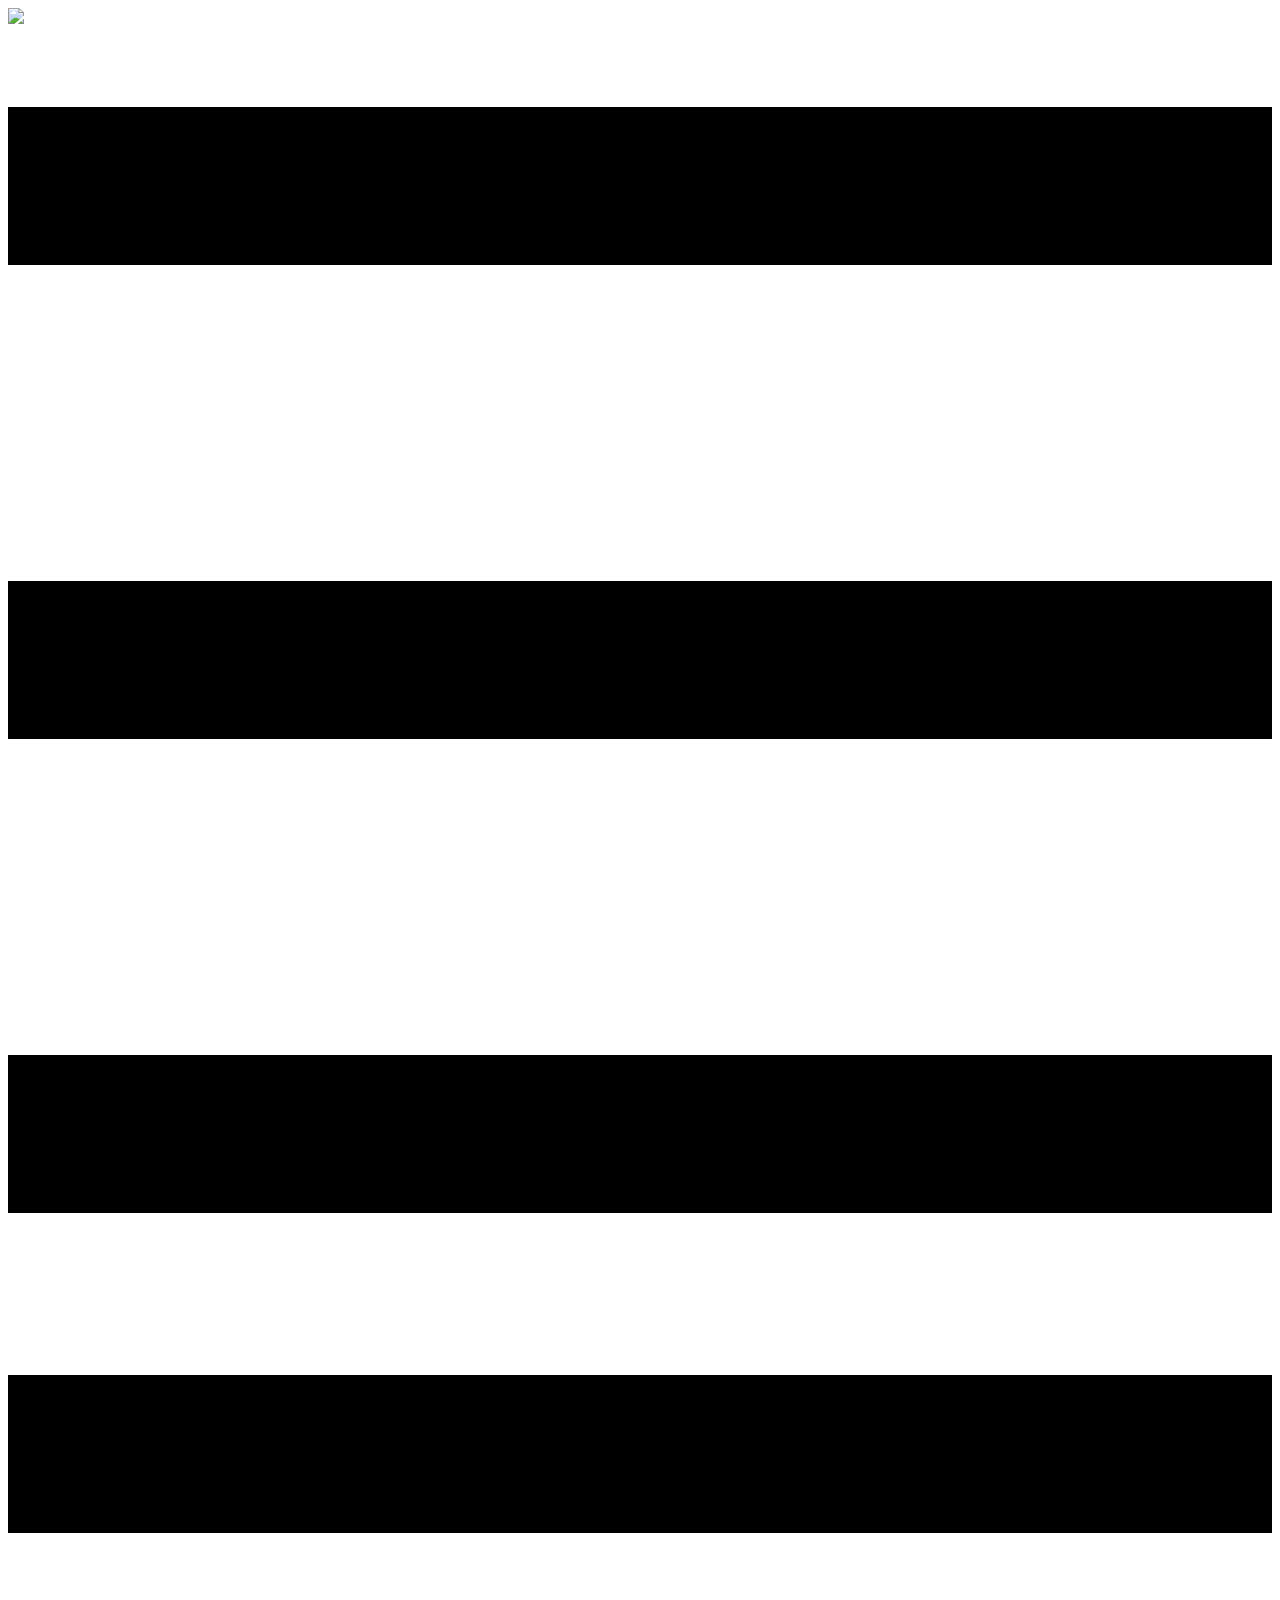
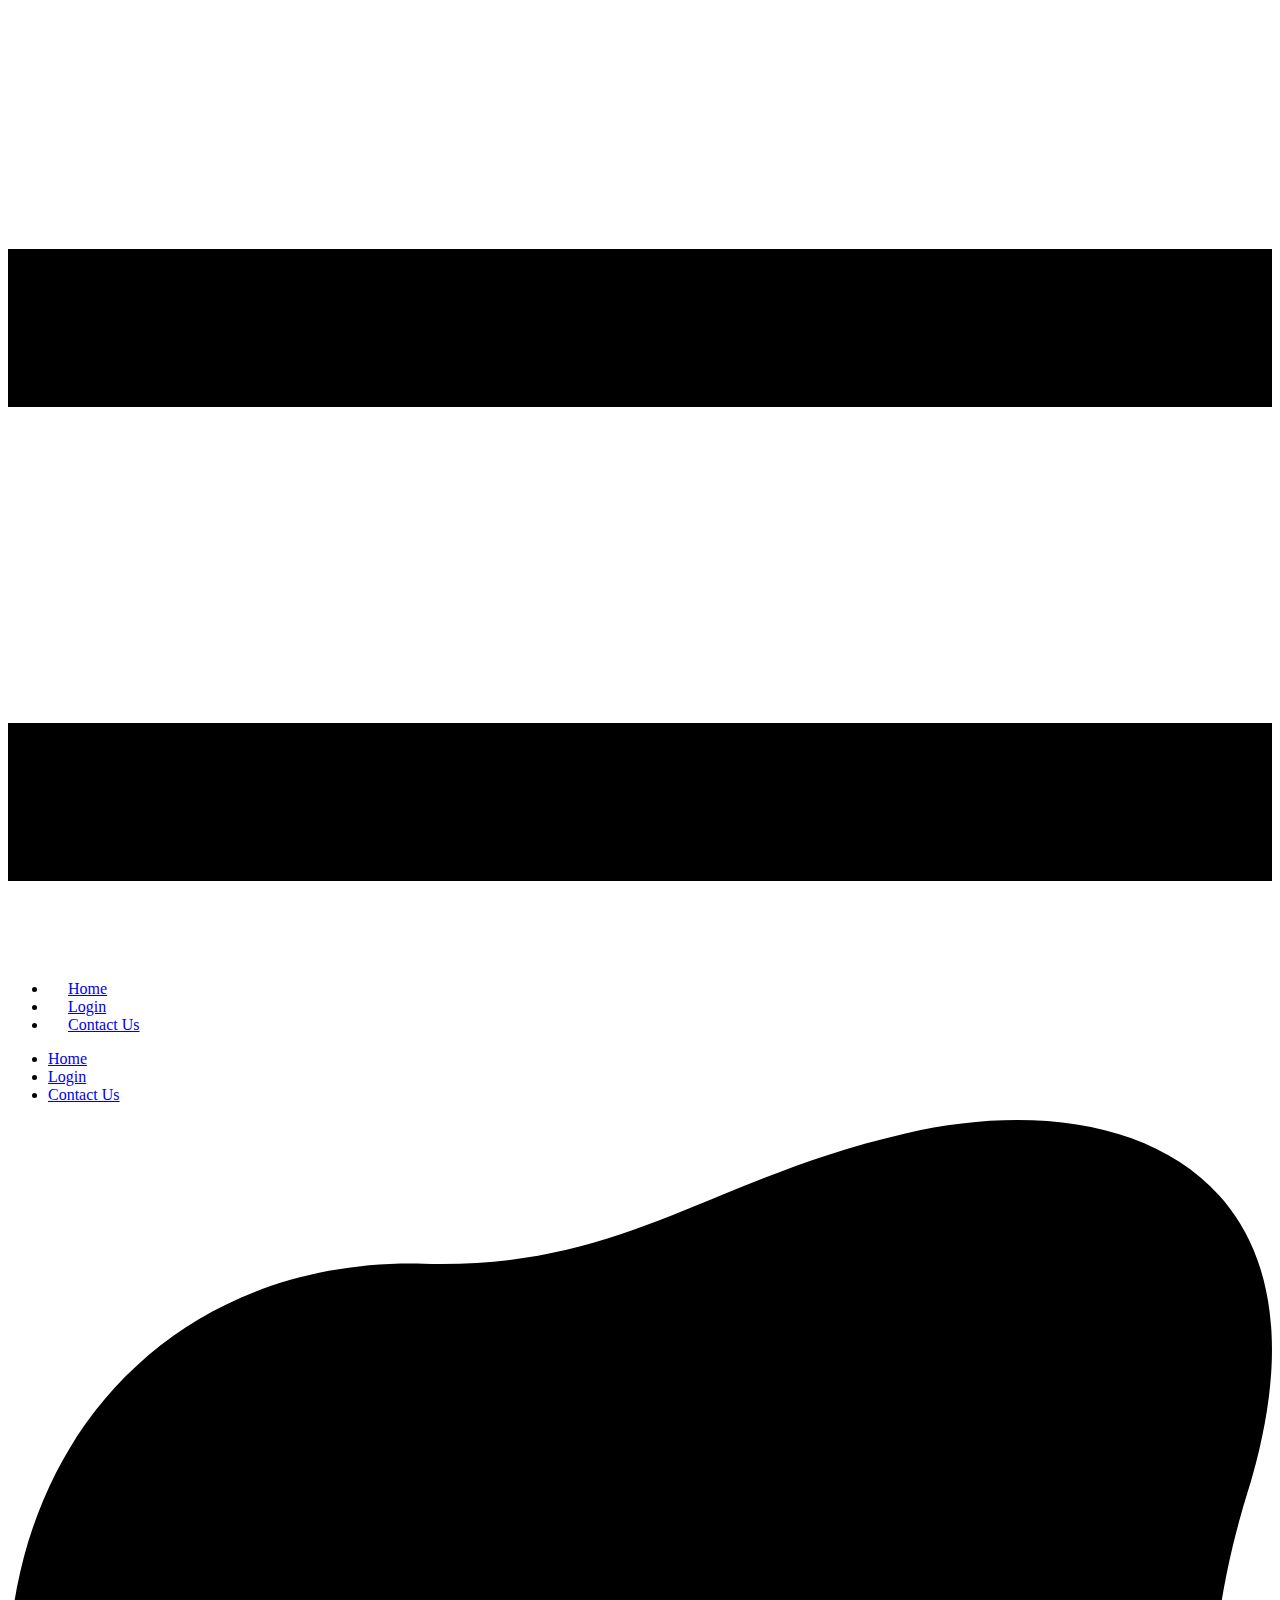
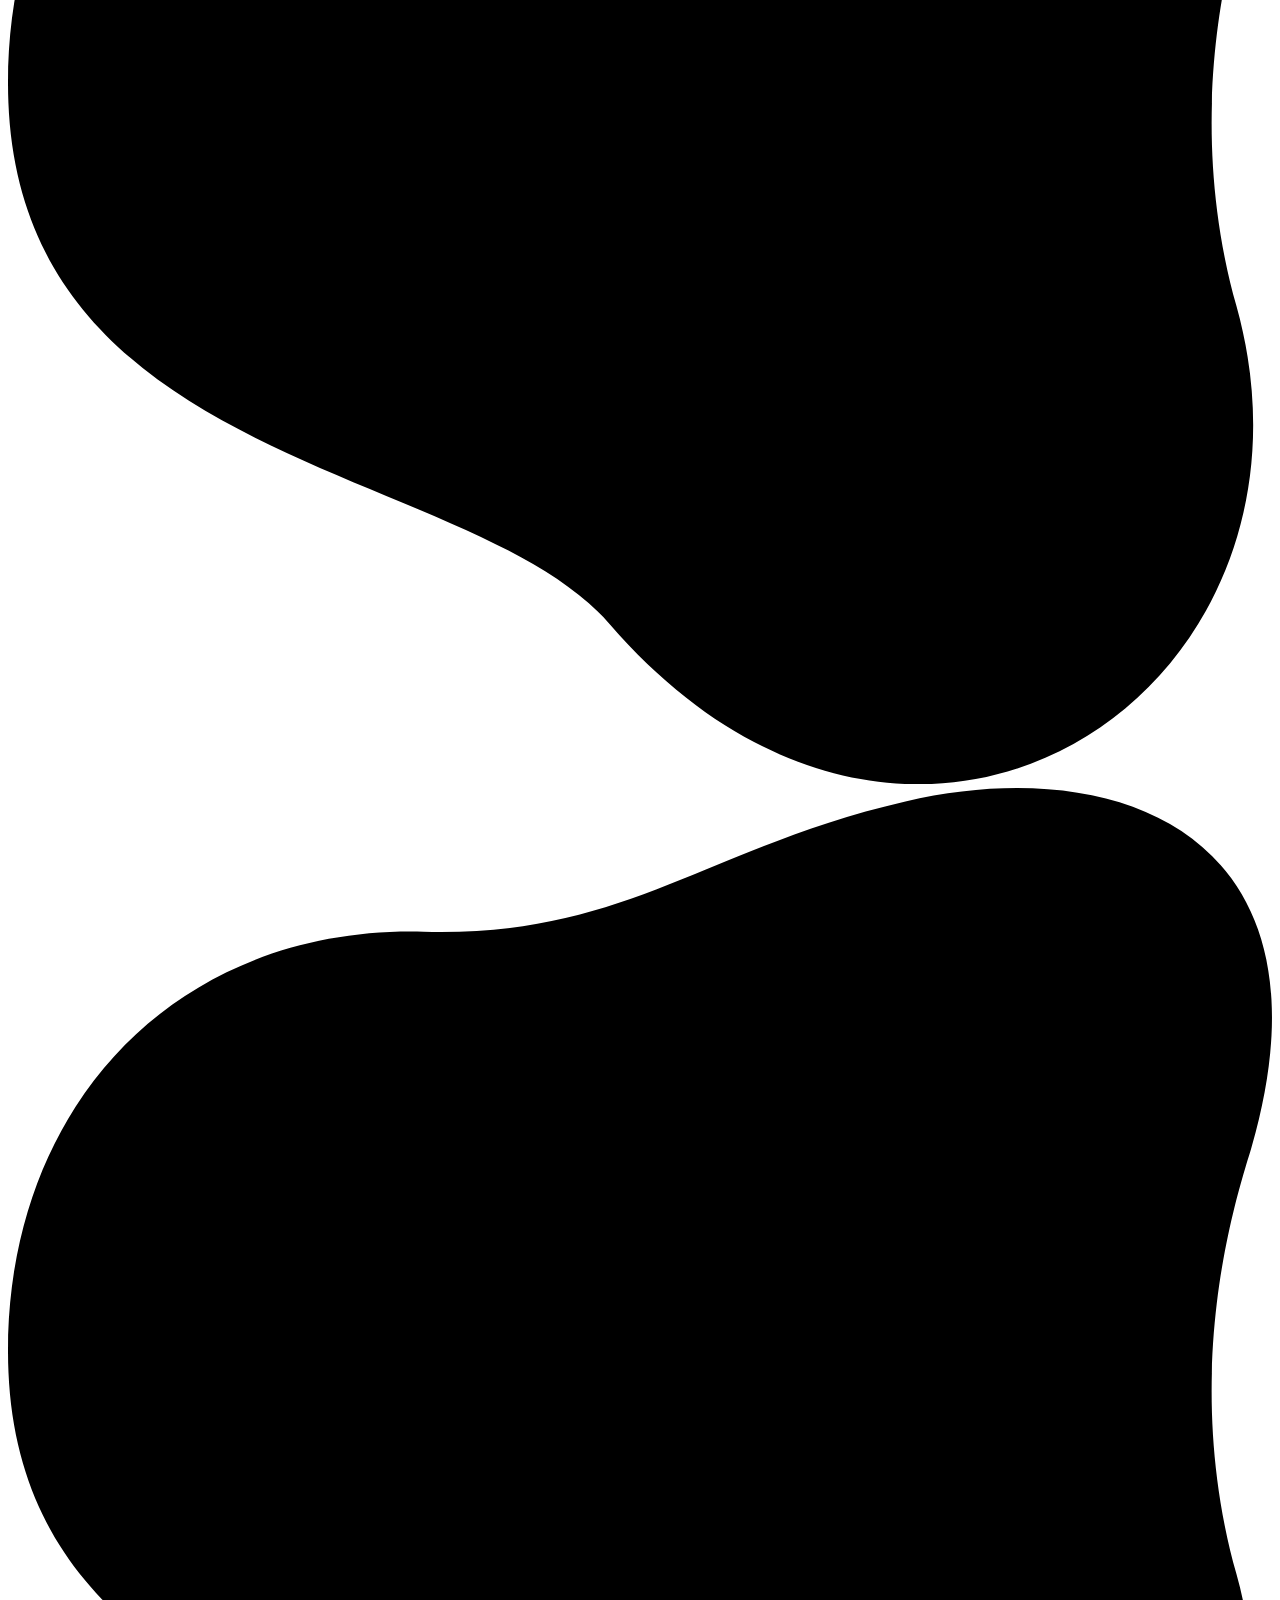
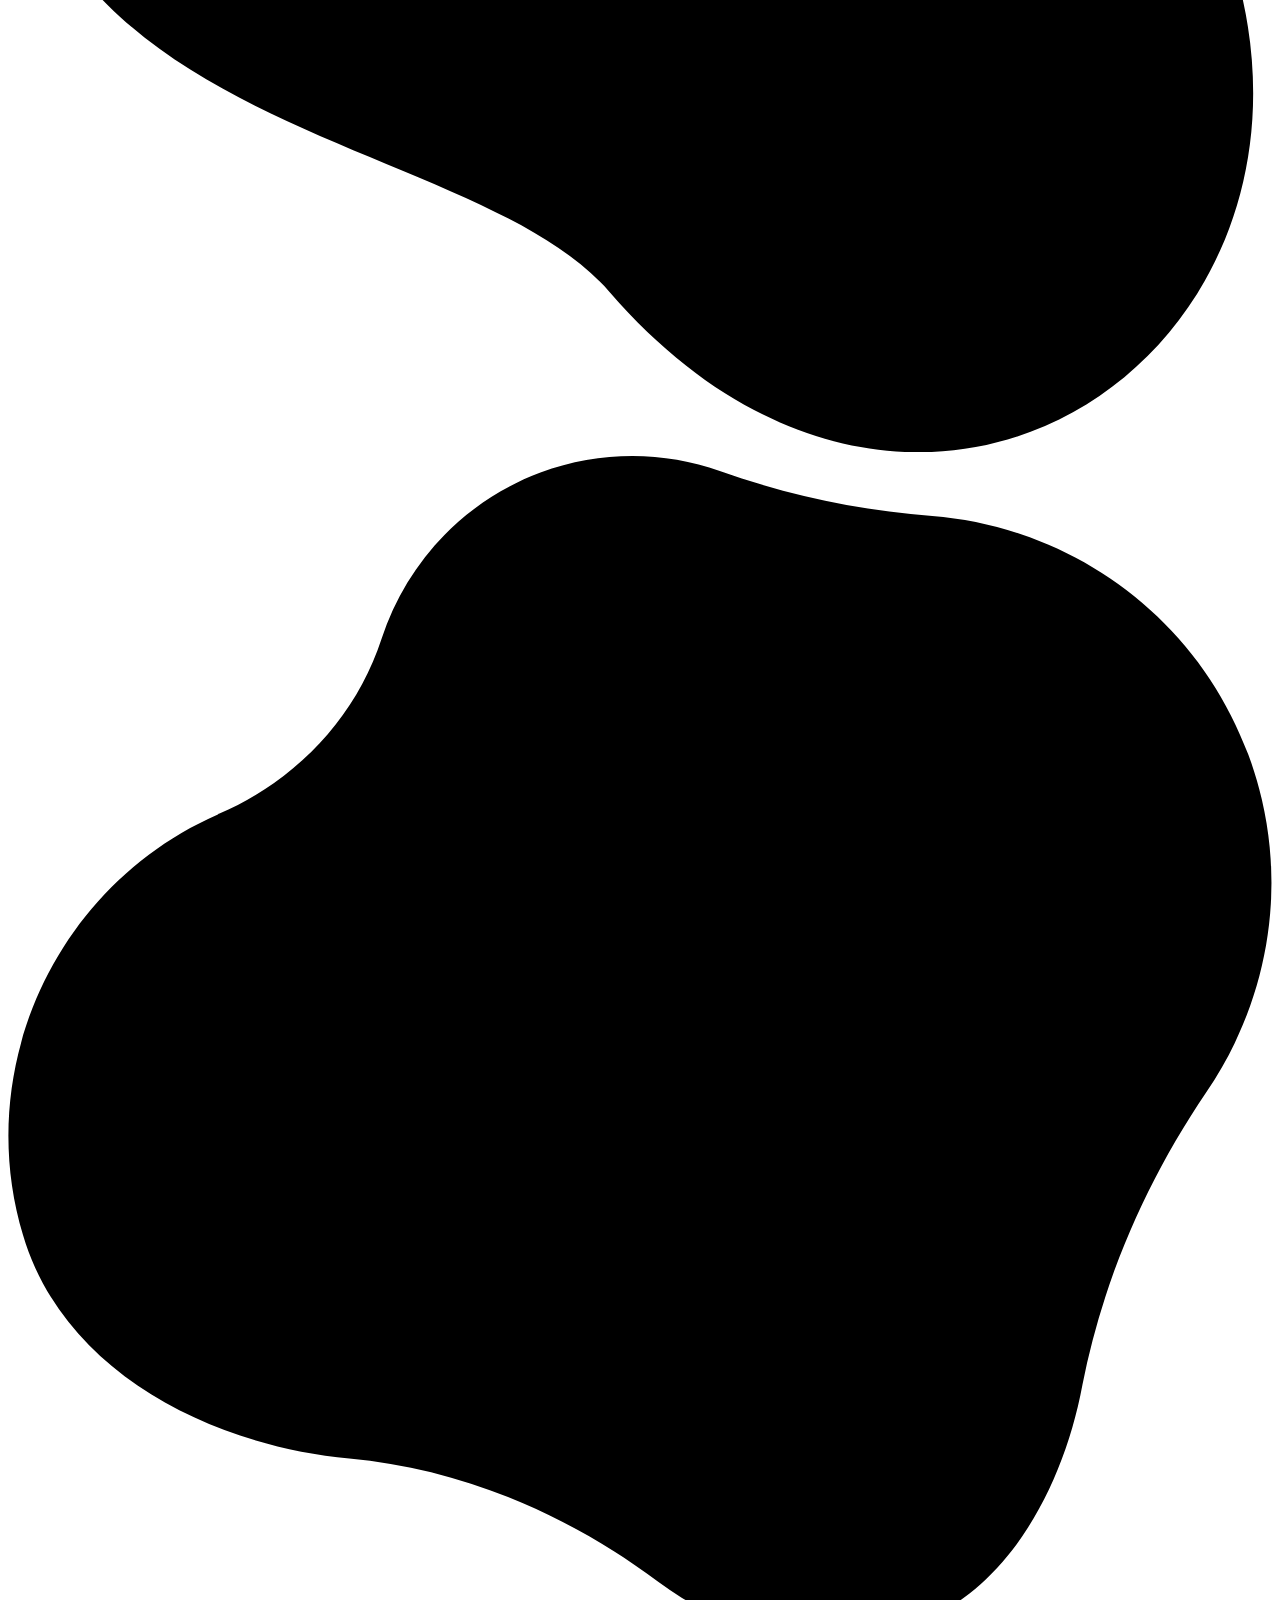
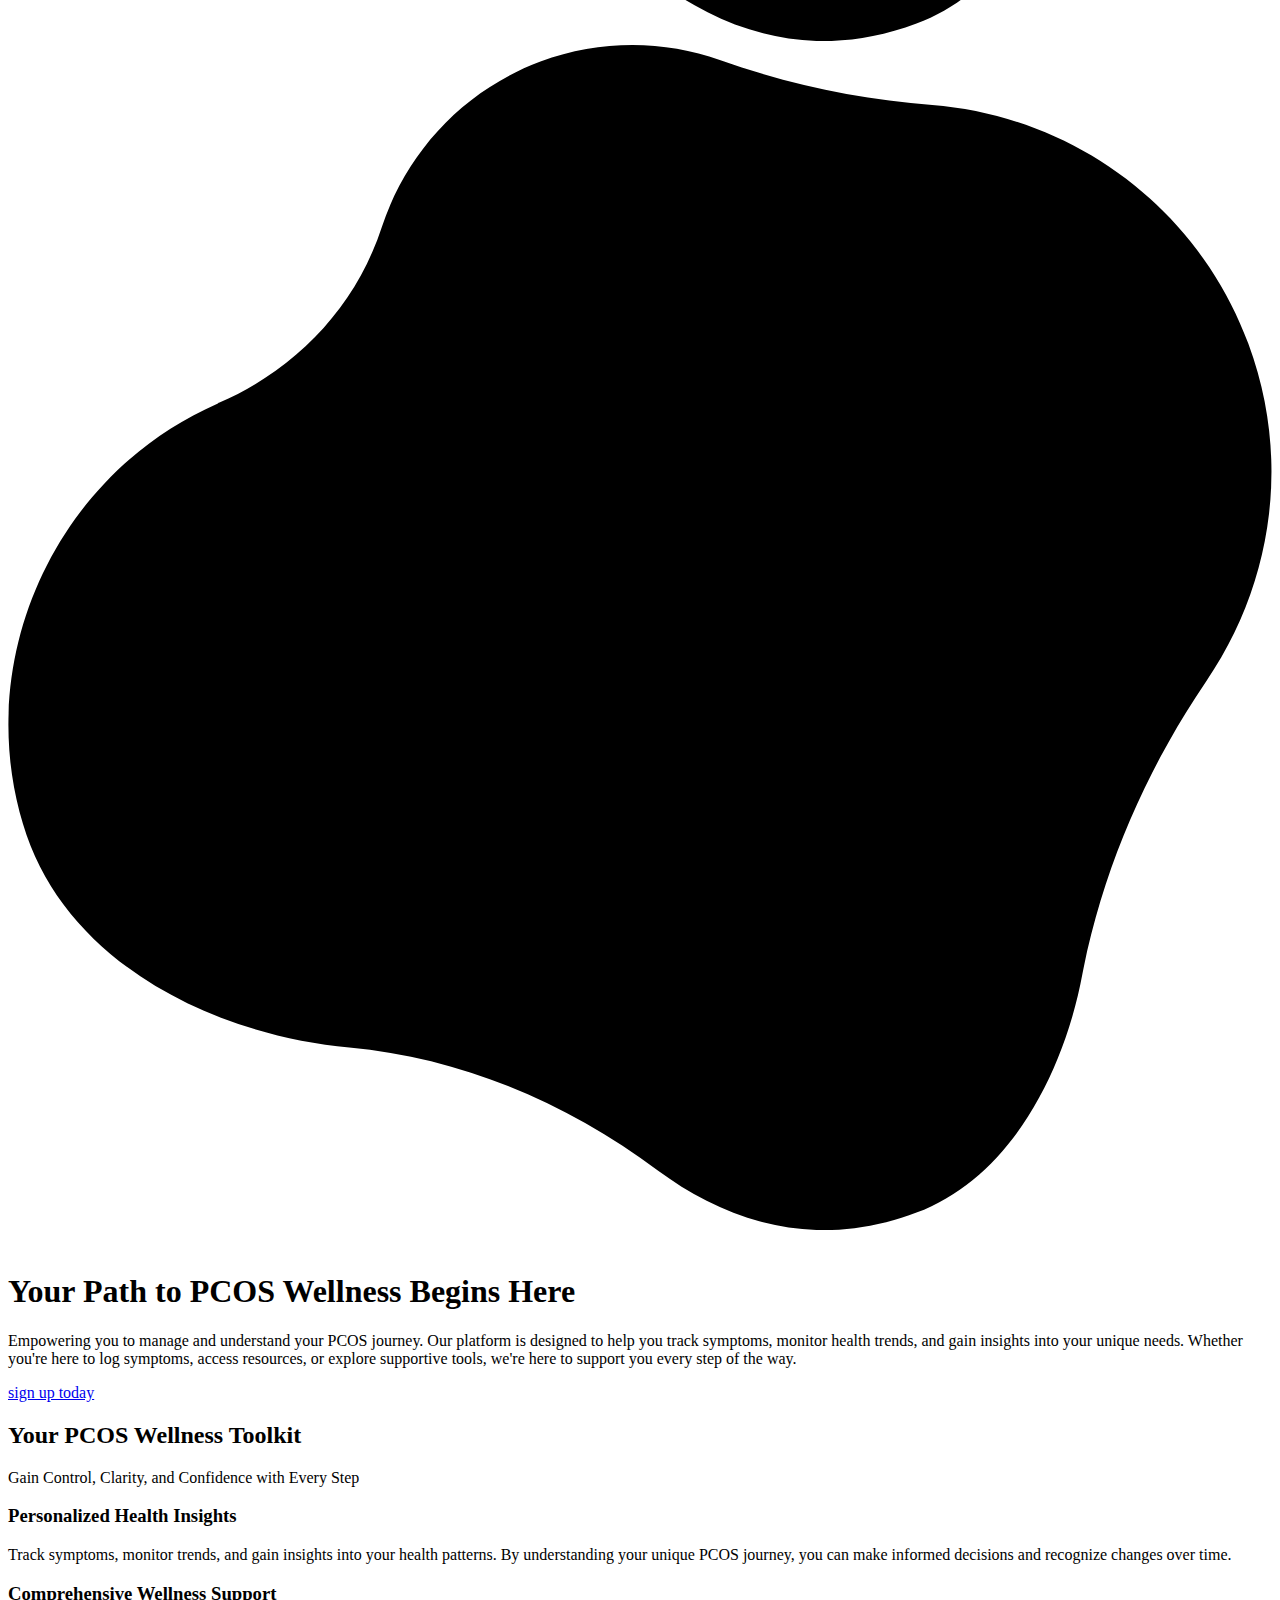
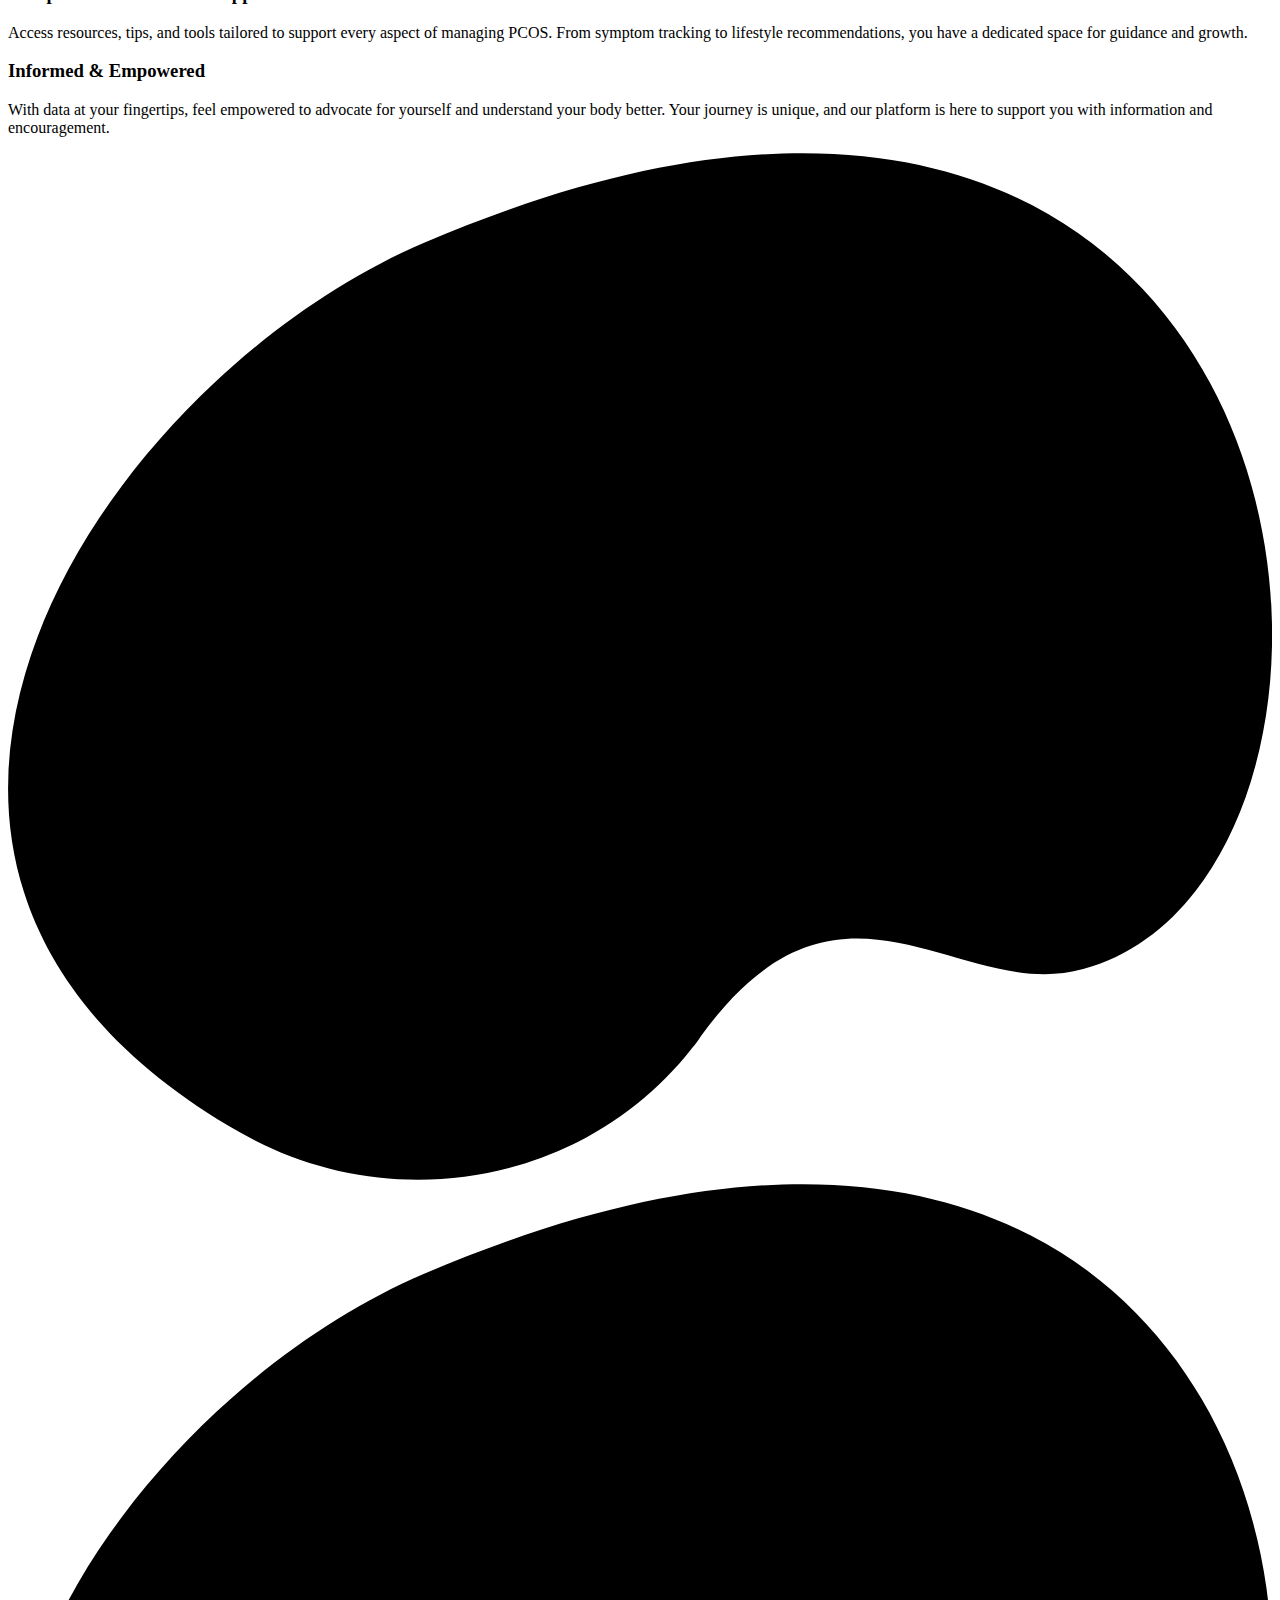
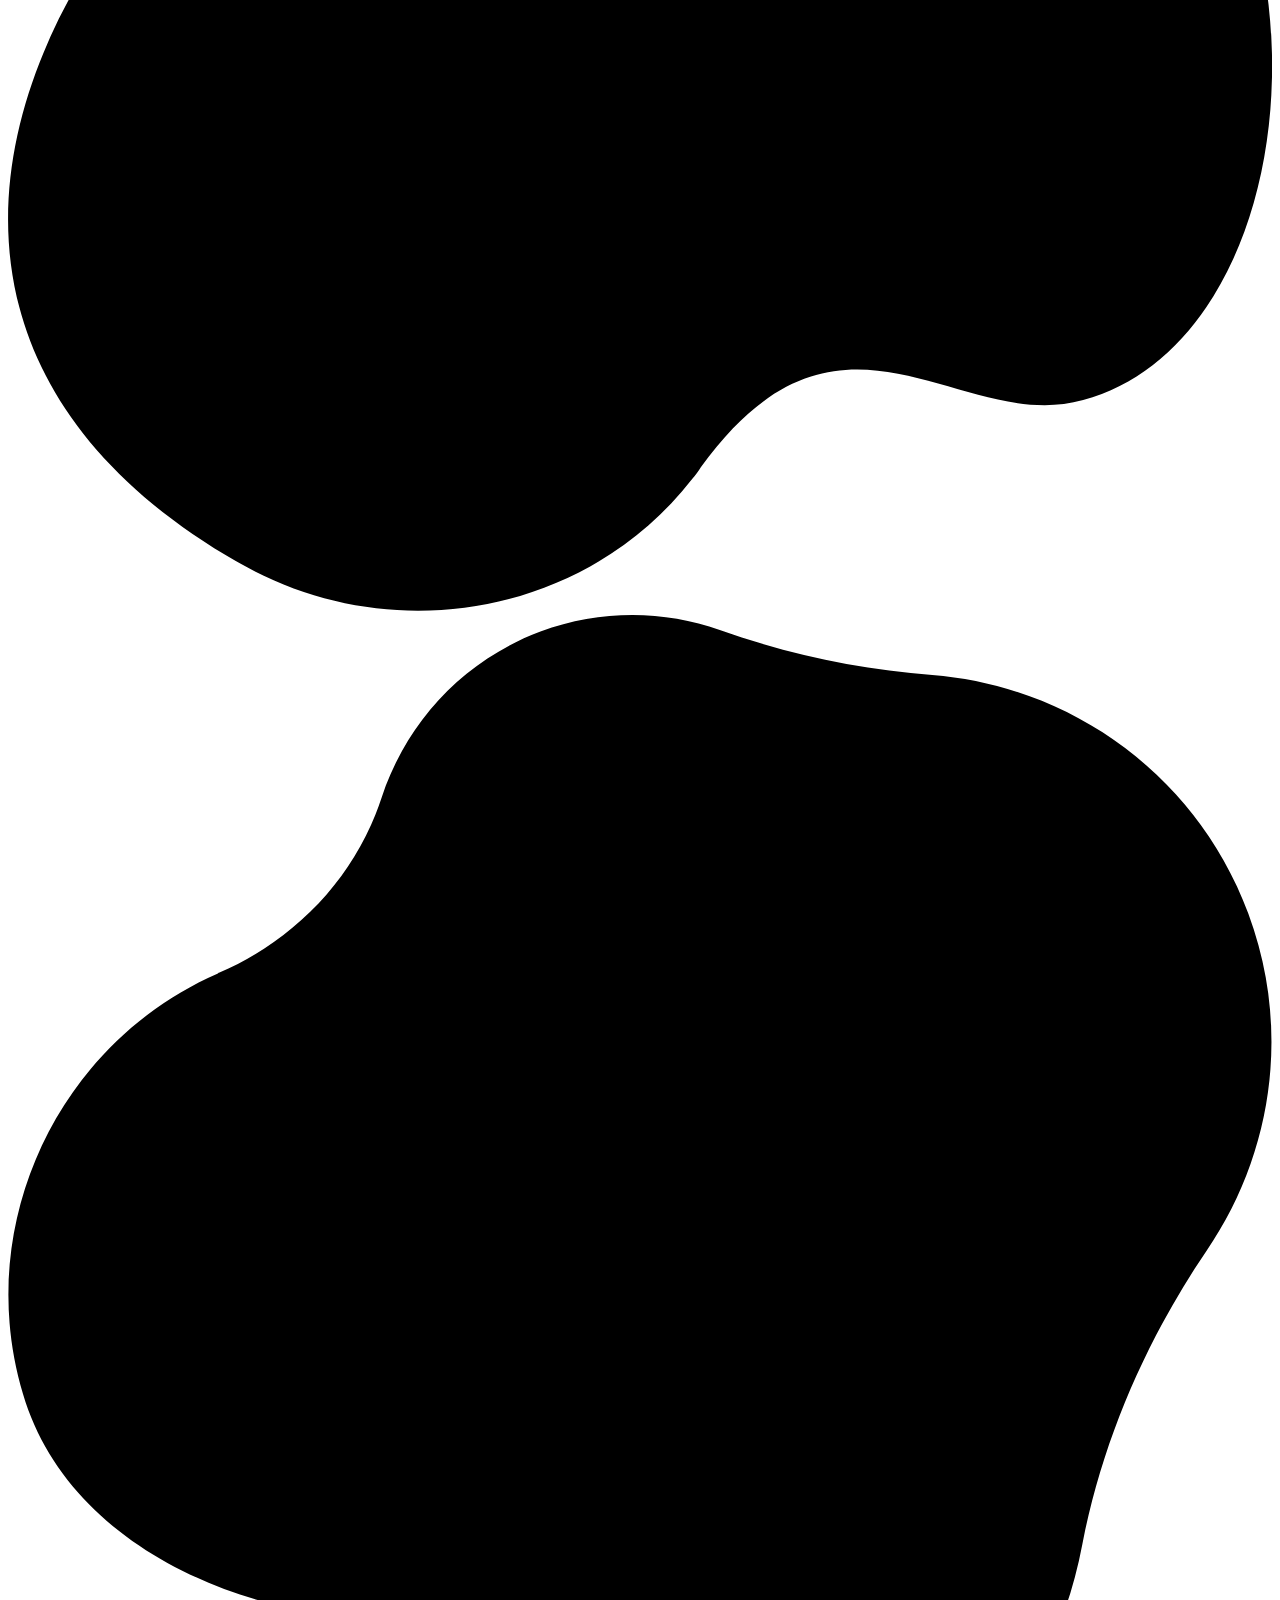
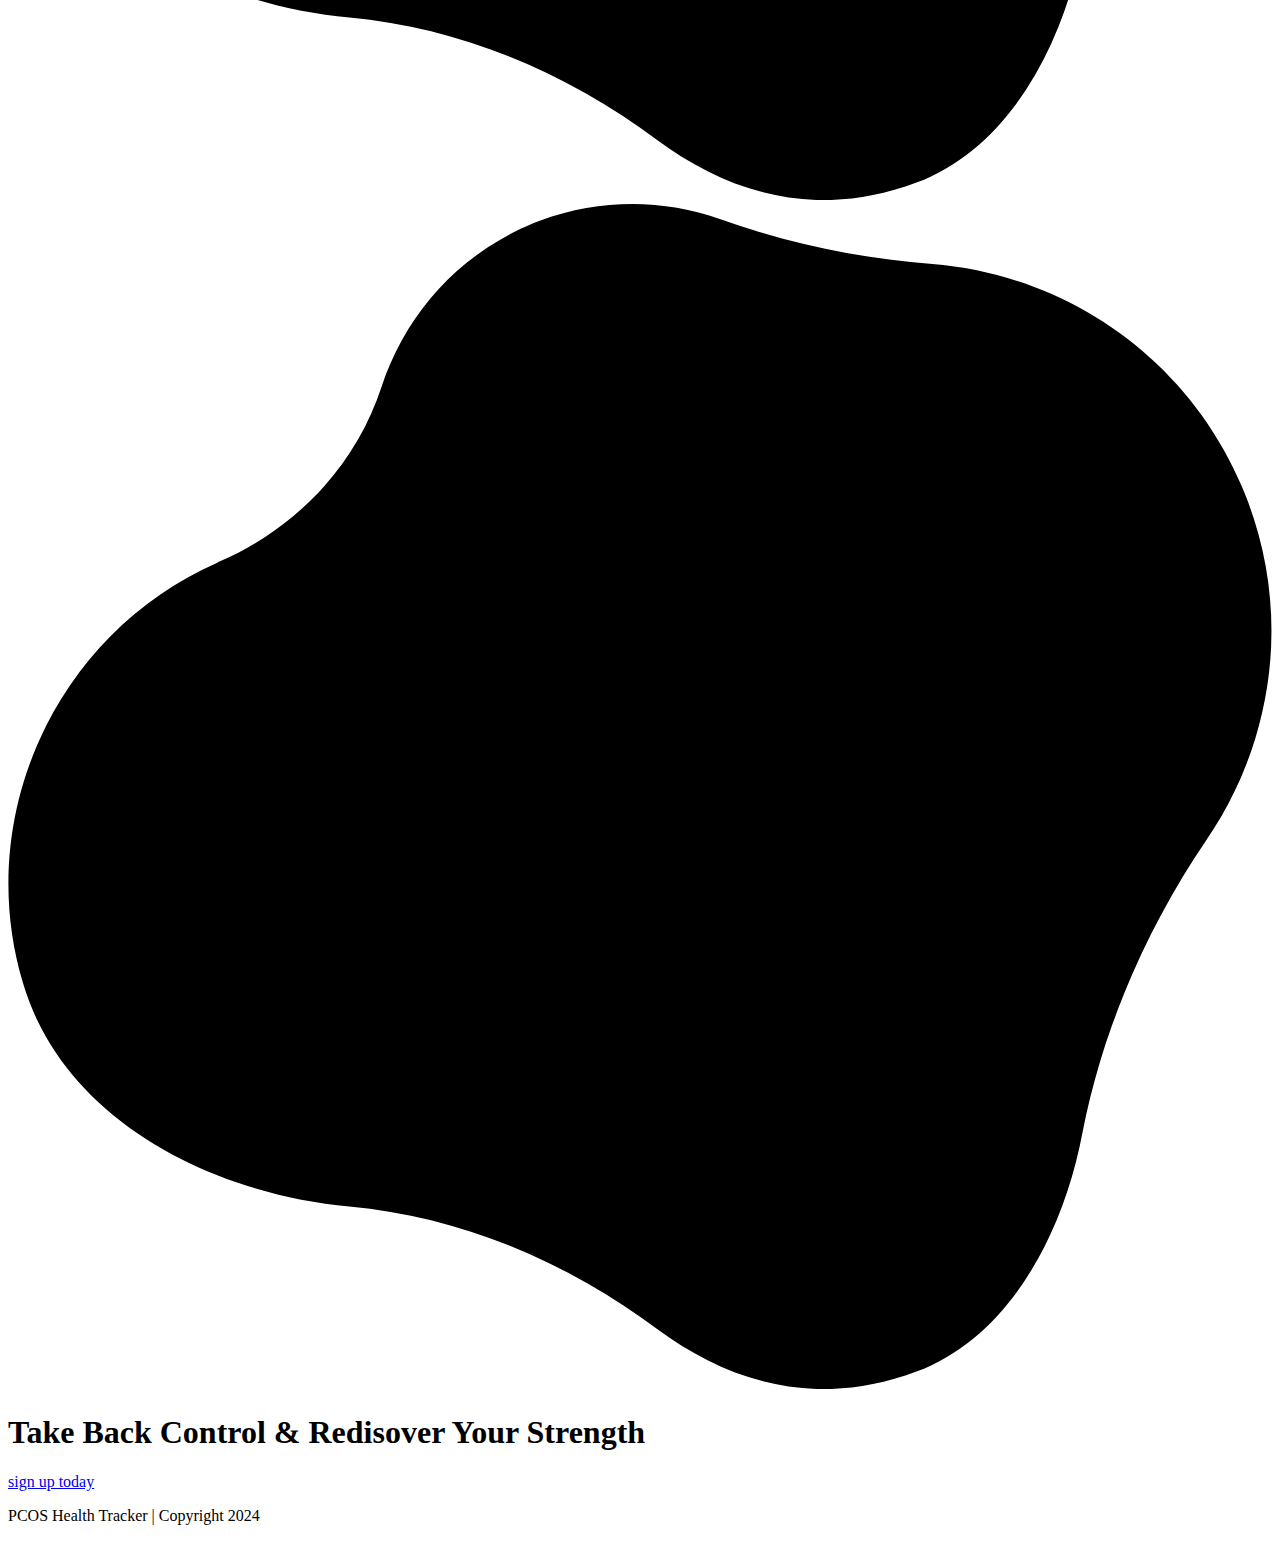
==== pcos_health_tracker/target/classes/static/index.html @ 67beaf53 "Initial commit" ====
<!DOCTYPE html>
<html style="font-size: 16px;" lang="en">
<head>
    <meta name="viewport" content="width=device-width, initial-scale=1.0">
    <meta charset="utf-8">
    <meta name="keywords" content="Work your body and your mind, Health benefits of yoga and Pilates, Gain balance, strength, and flexibility for your body and mind, Classes, Center yourself with any one of our Mind Body classes, Membership Options, Pilates and Yoga Classes">
    <meta name="description" content="">
    <title>Home</title>

    <link rel="stylesheet" href="/nicepage.css" media="screen">
    <link rel="stylesheet" href="/index.css" media="screen">

    <script src="/jquery-1.9.1.min.js" defer></script>
    <script src="/nicepage.js" defer></script>

    <script src="https://ajax.googleapis.com/ajax/libs/angularjs/1.8.2/angular.min.js"></script>

    <link id="u-theme-google-font" rel="stylesheet" href="https://fonts.googleapis.com/css?family=Montserrat:100,100i,200,200i,300,300i,400,400i,500,500i,600,600i,700,700i,800,800i,900,900i|Open+Sans:300,300i,400,400i,500,500i,600,600i,700,700i,800,800i">
    
    <script type="application/ld+json">{
        "@context": "http://schema.org",
        "@type": "Organization",
        "name": "PCOS",
        "url": "/",
        "logo": "/images/FullLogo_Transparent_NoBuffer.png"
    }</script>
    <meta name="theme-color" content="#478ac9">
    <meta property="og:title" content="Home">
    <meta property="og:type" content="website">
    <link rel="canonical" href="/">

</head>
  <body data-home-page="https://website6374549.nicepage.io/Home.html?version=d3710874-d9a0-10ed-0ca8-8e070cd848a6" data-home-page-title="Home" data-path-to-root="/" data-include-products="false" class="u-body u-xl-mode" data-lang="en"><header class="u-clearfix u-header u-palette-4-light-3 u-header" id="sec-e372"><div class="u-clearfix u-sheet u-valign-middle u-sheet-1">
        <a href="index.html" class="u-image u-logo u-image-1" data-image-width="1280" data-image-height="424">
          <img src="/images/FullLogo_Transparent_NoBuffer.png" class="u-logo-image u-logo-image-1">
        </a>
        <nav class="u-menu u-menu-one-level u-offcanvas u-menu-1">
          <div class="menu-collapse" style="font-size: 1rem; letter-spacing: 0px;">
            <a class="u-button-style u-custom-left-right-menu-spacing u-custom-padding-bottom u-custom-top-bottom-menu-spacing u-nav-link u-text-active-palette-1-base u-text-hover-palette-2-base" href="#">
              <svg class="u-svg-link" viewBox="0 0 24 24"><use xlink:href="#menu-hamburger"></use></svg>
              <svg class="u-svg-content" version="1.1" id="menu-hamburger" viewBox="0 0 16 16" x="0px" y="0px" xmlns:xlink="http://www.w3.org/1999/xlink" xmlns="http://www.w3.org/2000/svg"><g><rect y="1" width="16" height="2"></rect><rect y="7" width="16" height="2"></rect><rect y="13" width="16" height="2"></rect>
</g></svg>
            </a>
          </div>
          <div class="u-custom-menu u-nav-container">
            <ul class="u-nav u-unstyled u-nav-1"><li class="u-nav-item"><a class="u-button-style u-nav-link u-text-active-palette-1-base u-text-hover-palette-2-base" href="/" style="padding: 10px 20px;">Home</a>
</li><li class="u-nav-item"><a class="u-button-style u-nav-link u-text-active-palette-1-base u-text-hover-palette-2-base" href="/Login.html" style="padding: 10px 20px;">Login</a>
</li><li class="u-nav-item"><a class="u-button-style u-nav-link u-text-active-palette-1-base u-text-hover-palette-2-base" href="#" style="padding: 10px 20px;">Contact Us</a>
</li></ul>
          </div>
          <div class="u-custom-menu u-nav-container-collapse">
            <div class="u-black u-container-style u-inner-container-layout u-opacity u-opacity-95 u-sidenav">
              <div class="u-inner-container-layout u-sidenav-overflow">
                <div class="u-menu-close"></div>
                <ul class="u-align-center u-nav u-popupmenu-items u-unstyled u-nav-2"><li class="u-nav-item"><a class="u-button-style u-nav-link" href="/">Home</a>
</li><li class="u-nav-item"><a class="u-button-style u-nav-link" href="/Login.html">Login</a>
</li><li class="u-nav-item"><a class="u-button-style u-nav-link" href="#">Contact Us</a>
</li></ul>
              </div>
            </div>
            <div class="u-black u-menu-overlay u-opacity u-opacity-70"></div>
          </div>
        </nav>
      </div></header> 
    <section class="u-clearfix u-white u-section-1" id="carousel_6bac">
      <div class="u-clearfix u-sheet u-sheet-1">
        <div class="u-shape u-shape-svg u-text-custom-color-3 u-shape-1" data-animation-name="customAnimationIn" data-animation-duration="1500" data-animation-delay="500">
          <svg class="u-svg-link" preserveAspectRatio="none" viewBox="0 0 160 160" style=""><use xlink:href="#svg-d8b7"></use></svg>
          <svg class="u-svg-content" viewBox="0 0 160 160" x="0px" y="0px" id="svg-d8b7"><path d="M157.4,45.5c11.3-39.1-16.3-50.2-43.8-43.8c-25.2,5.8-35.5,17.2-61,16.5C21.7,17.4,0,39.8,0,71.3
	c0,49.1,58.2,47.8,76.2,68.5c38.8,44.7,92.8,8.2,79.3-40.3C148.1,73.2,155.9,50.6,157.4,45.5z"></path></svg>
        </div>
        <div class="u-shape u-shape-svg u-text-palette-4-light-1 u-shape-2" data-animation-name="customAnimationIn" data-animation-duration="1250" data-animation-delay="500">
          <svg class="u-svg-link" preserveAspectRatio="none" viewBox="0 0 160 150" style=""><use xlink:href="#svg-a8e1"></use></svg>
          <svg class="u-svg-content" viewBox="0 0 160 150" x="0px" y="0px" id="svg-a8e1"><path d="M43.2,126.9c14.2,1.3,27.6,7,39.1,15.6c8.3,6.1,19.4,10.3,32.7,5.3c11.7-4.4,18.6-17.4,21-30.2c2.6-13.3,8.1-25.9,15.7-37.1
	c8.3-12.1,10.8-27.9,5.3-42.7C150.5,20.3,134.6,9,117,7.6C107.9,6.9,98.8,5,90.1,1.9C83-0.6,75-0.7,67.4,2.1
	c-9.9,3.7-17,11.6-20.1,21c-3.3,10.1-10.9,18-20.6,22.2c-0.1,0-0.1,0.1-0.2,0.1c-20.3,8.9-31,32-24.6,53.2
	C6.9,115.6,25.2,125.2,43.2,126.9z"></path></svg>
        </div>
        <img class="u-image u-image-round u-radius-50 u-image-1" alt="" data-image-width="1280" data-image-height="855" data-animation-name="customAnimationIn" data-animation-duration="1500" src="/images/2e846d271fd5895f75b36eab7431e831296d88394ddfbb971bda5717ebea8099acd895068972d63cb8e8dbcef1067fc951b9bc6b16956ea5ea635c_1280.jpg">
        <div class="u-container-align-left-lg u-container-align-left-md u-container-align-left-sm u-container-align-left-xl u-container-style u-expanded-width-sm u-expanded-width-xs u-group u-radius-29 u-shape-round u-white u-group-1" data-animation-name="customAnimationIn" data-animation-duration="1500" data-animation-delay="500">
          <div class="u-container-layout u-container-layout-1">
            <h1 class="u-align-left u-text u-text-default u-text-1"> Your Path to PCOS Wellness Begins Here </h1>
            <p class="u-align-left u-text u-text-2"> Empowering you to manage and understand your PCOS journey. Our platform is designed to help you track symptoms, monitor health trends, and gain insights into your unique needs. Whether you're here to log symptoms, access resources, or explore supportive tools, we're here to support you every step of the way.</p>
            <div class="u-shape u-shape-3"></div>
            <a href="registration.html" class="u-active-custom-color-5 u-align-left u-border-none u-btn u-button-style u-custom-color-3 u-hover-custom-color-5 u-text-active-white u-text-body-alt-color u-text-hover-white u-btn-1" data-animation-name="" data-animation-duration="0" data-animation-delay="0" data-animation-direction="">sign up today </a>
          </div>
        </div>
      </div>
    </section>
    <section class="u-align-center u-border-5 u-border-custom-color-9 u-border-no-left u-border-no-right u-clearfix u-container-align-center u-image u-section-2" id="sec-9b57" data-image-width="800" data-image-height="800">
      <div class="u-clearfix u-sheet u-valign-top u-sheet-1"></div>
    </section>
    <section class="u-align-center u-clearfix u-container-align-center u-custom-color-5 u-section-3" id="carousel_636f">
      <div class="u-clearfix u-sheet u-valign-middle u-sheet-1">
        <h2 class="u-align-center u-text u-text-default u-text-1" data-animation-name="customAnimationIn" data-animation-duration="1500"> Your PCOS Wellness Toolkit</h2>
        <p class="u-align-center u-text u-text-2" data-animation-name="customAnimationIn" data-animation-duration="1500" data-animation-delay="500"> Gain Control, Clarity, and Confidence with Every Step</p>
        <div class="u-expanded-width u-list u-list-1">
          <div class="u-repeater u-repeater-1">
            <div class="u-align-center u-container-style u-list-item u-radius-30 u-repeater-item u-shape-round u-white u-list-item-1" data-animation-name="customAnimationIn" data-animation-duration="1500" data-animation-delay="500">
              <div class="u-container-layout u-similar-container u-container-layout-1">
                <h3 class="u-align-center u-custom-font u-font-montserrat u-text u-text-3"> Personalized Health Insights</h3>
                <p class="u-align-center u-file-icon u-text u-text-4"> Track symptoms, monitor trends, and gain insights into your health patterns. By understanding your unique PCOS journey, you can make informed decisions and recognize changes over time.</p>
              </div>
            </div>
            <div class="u-align-center u-container-align-center u-container-style u-list-item u-radius-30 u-repeater-item u-shape-round u-white u-list-item-2" data-animation-name="customAnimationIn" data-animation-duration="1500" data-animation-delay="500">
              <div class="u-container-layout u-similar-container u-container-layout-2">
                <h3 class="u-align-center u-custom-font u-font-montserrat u-text u-text-5"> Comprehensive Wellness Support</h3>
                <p class="u-align-center u-file-icon u-text u-text-6">Access resources, tips, and tools tailored to support every aspect of managing PCOS. From symptom tracking to lifestyle recommendations, you have a dedicated space for guidance and growth. </p>
              </div>
            </div>
            <div class="u-align-center u-container-style u-list-item u-radius-30 u-repeater-item u-shape-round u-white u-list-item-3" data-animation-name="customAnimationIn" data-animation-duration="1500" data-animation-delay="500">
              <div class="u-container-layout u-similar-container u-container-layout-3">
                <h3 class="u-align-center u-custom-font u-font-montserrat u-text u-text-7"> Informed &amp; Empowered</h3>
                <p class="u-align-center u-file-icon u-text u-text-8"> With data at your fingertips, feel empowered to advocate for yourself and understand your body better. Your journey is unique, and our platform is here to support you with information and encouragement.</p>
              </div>
            </div>
          </div>
        </div>
      </div>
    </section>
    <section class="u-align-center u-clearfix u-white u-section-4" id="sec-1416">
      <div class="u-clearfix u-sheet u-valign-middle-md u-valign-middle-sm u-valign-middle-xs u-sheet-1">
        <div class="custom-expanded u-shape u-shape-svg u-text-custom-color-6 u-shape-1" data-animation-name="customAnimationIn" data-animation-duration="1500" data-animation-delay="750">
          <svg class="u-svg-link" preserveAspectRatio="none" viewBox="0 0 160 130" style=""><use xlink:href="#svg-71c0"></use></svg>
          <svg class="u-svg-content" viewBox="0 0 160 130" x="0px" y="0px" id="svg-71c0"><path d="M52.6,11.4C12,28.8-29.7,90.3,29.4,124c19.1,10.9,43.7,6.6,57.2-10.7c0.4-0.5,0.8-1,1.1-1.5c17.8-24.6,32.6-4.1,48.4-8.5
	C180.4,91.2,168.9-38.5,52.6,11.4z"></path></svg>
        </div>
        <div class="custom-expanded u-shape u-shape-svg u-text-custom-color-8 u-shape-2" data-animation-name="customAnimationIn" data-animation-duration="1500" data-animation-delay="500">
          <svg class="u-svg-link" preserveAspectRatio="none" viewBox="0 0 160 150" style=""><use xlink:href="#svg-1b21"></use></svg>
          <svg class="u-svg-content" viewBox="0 0 160 150" x="0px" y="0px" id="svg-1b21"><path d="M43.2,126.9c14.2,1.3,27.6,7,39.1,15.6c8.3,6.1,19.4,10.3,32.7,5.3c11.7-4.4,18.6-17.4,21-30.2c2.6-13.3,8.1-25.9,15.7-37.1
	c8.3-12.1,10.8-27.9,5.3-42.7C150.5,20.3,134.6,9,117,7.6C107.9,6.9,98.8,5,90.1,1.9C83-0.6,75-0.7,67.4,2.1
	c-9.9,3.7-17,11.6-20.1,21c-3.3,10.1-10.9,18-20.6,22.2c-0.1,0-0.1,0.1-0.2,0.1c-20.3,8.9-31,32-24.6,53.2
	C6.9,115.6,25.2,125.2,43.2,126.9z"></path></svg>
        </div>
        <div class="data-layout-selected u-clearfix u-gutter-20 u-layout-wrap u-layout-wrap-1">
          <div class="u-gutter-0 u-layout">
            <div class="u-layout-row">
              <div class="u-align-left u-container-align-left u-container-style u-image u-image-round u-layout-cell u-radius-50 u-size-30-lg u-size-30-xl u-size-60-md u-size-60-sm u-size-60-xs u-image-1" data-image-width="853" data-image-height="1280" data-animation-name="customAnimationIn" data-animation-duration="1500">
                <div class="u-container-layout u-container-layout-1" src=""></div>
              </div>
              <div class="u-align-left u-container-style u-layout-cell u-radius-50 u-size-30-lg u-size-30-xl u-size-60-md u-size-60-sm u-size-60-xs u-layout-cell-2" data-animation-name="customAnimationIn" data-animation-duration="1500">
                <div class="u-container-layout u-container-layout-2" src="">
                  <h1 class="u-text u-text-default u-text-1">Take Back Control &amp; Redisover Your Strength<br>
                  </h1>
                  <a href="registration.html" class="u-active-white u-align-left u-border-none u-btn u-button-style u-custom-color-5 u-hover-white u-text-active-custom-color-9 u-text-body-alt-color u-text-hover-custom-color-9 u-btn-1" data-animation-name="" data-animation-duration="0" data-animation-delay="0" data-animation-direction="">sign up today</a>
                </div>
              </div>
            </div>
          </div>
        </div>
      </div>
    </section>
    
    
    
    <footer class="u-align-center u-clearfix u-container-align-center u-custom-color-5 u-footer u-footer" id="sec-f27f"><div class="u-clearfix u-sheet u-sheet-1">
        <p class="u-small-text u-text u-text-variant u-text-1">PCOS Health Tracker | Copyright 2024</p>
      </div></footer>
</body></html>
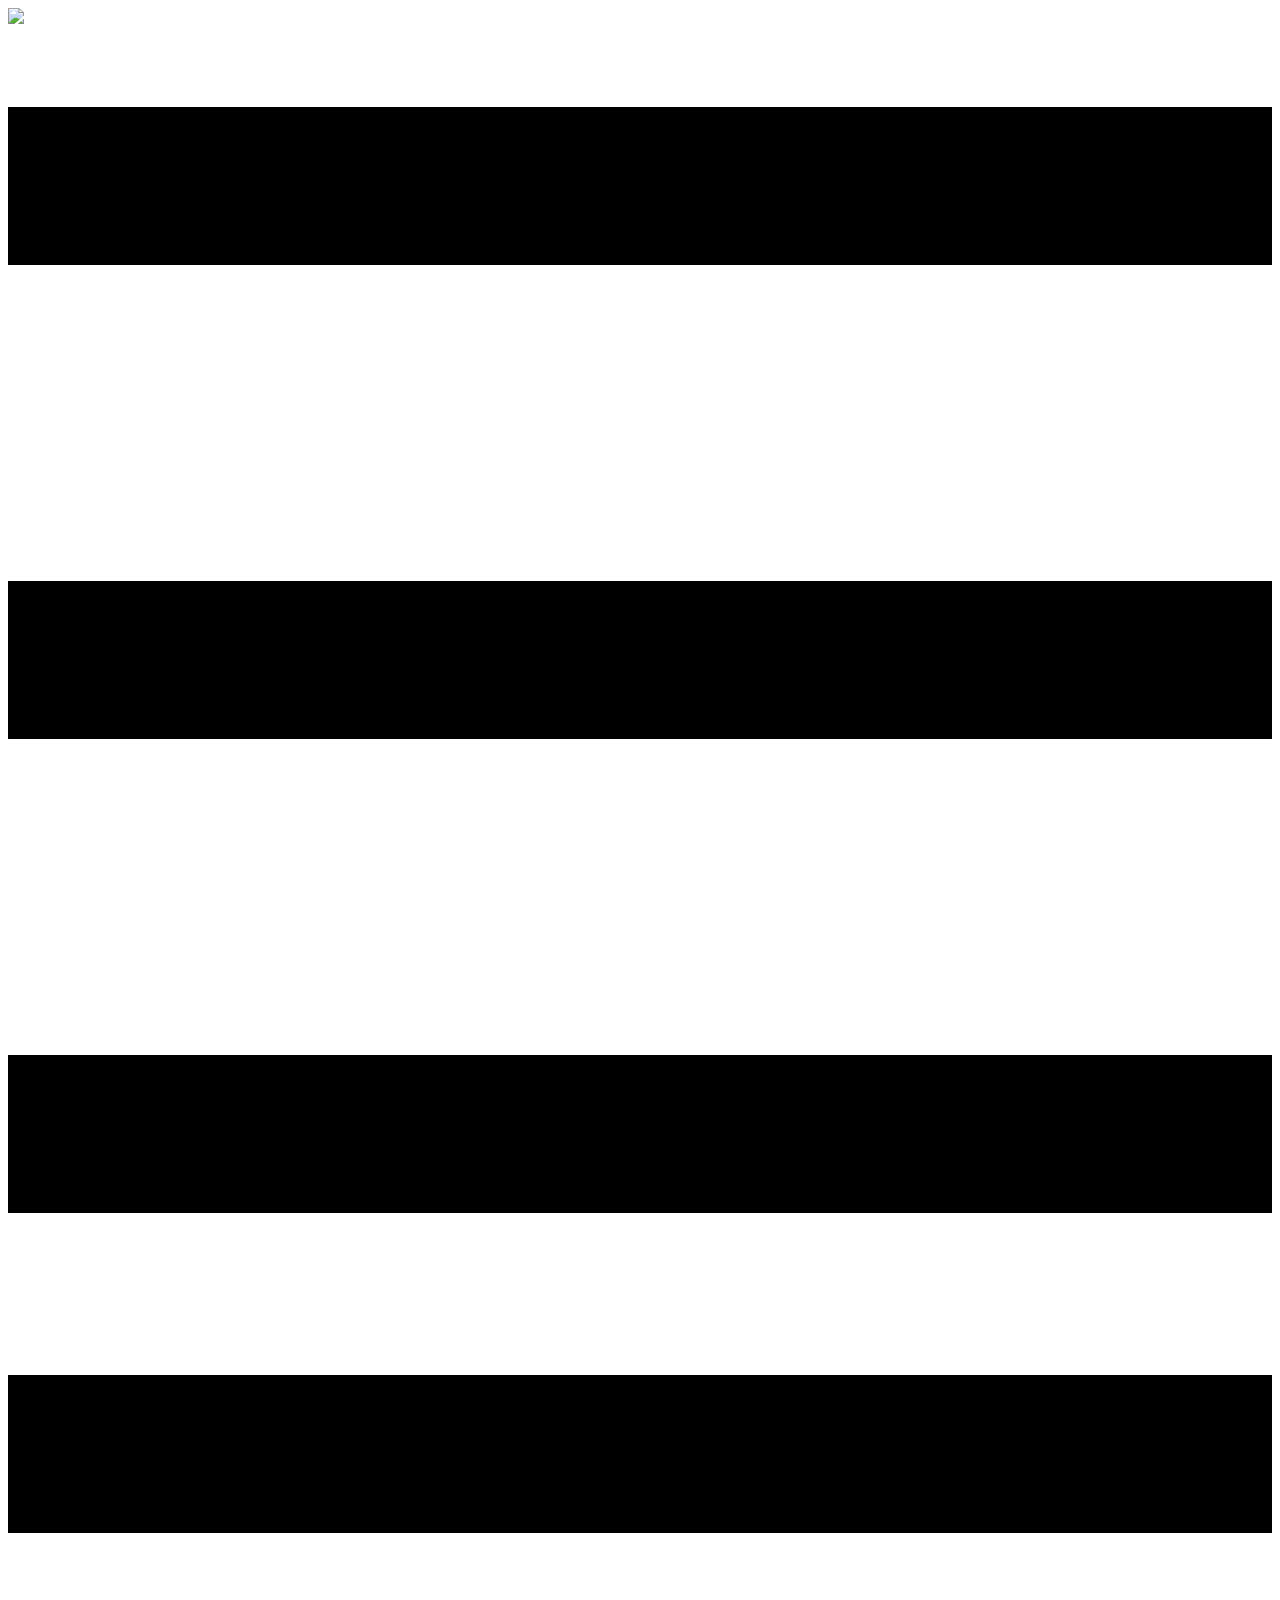
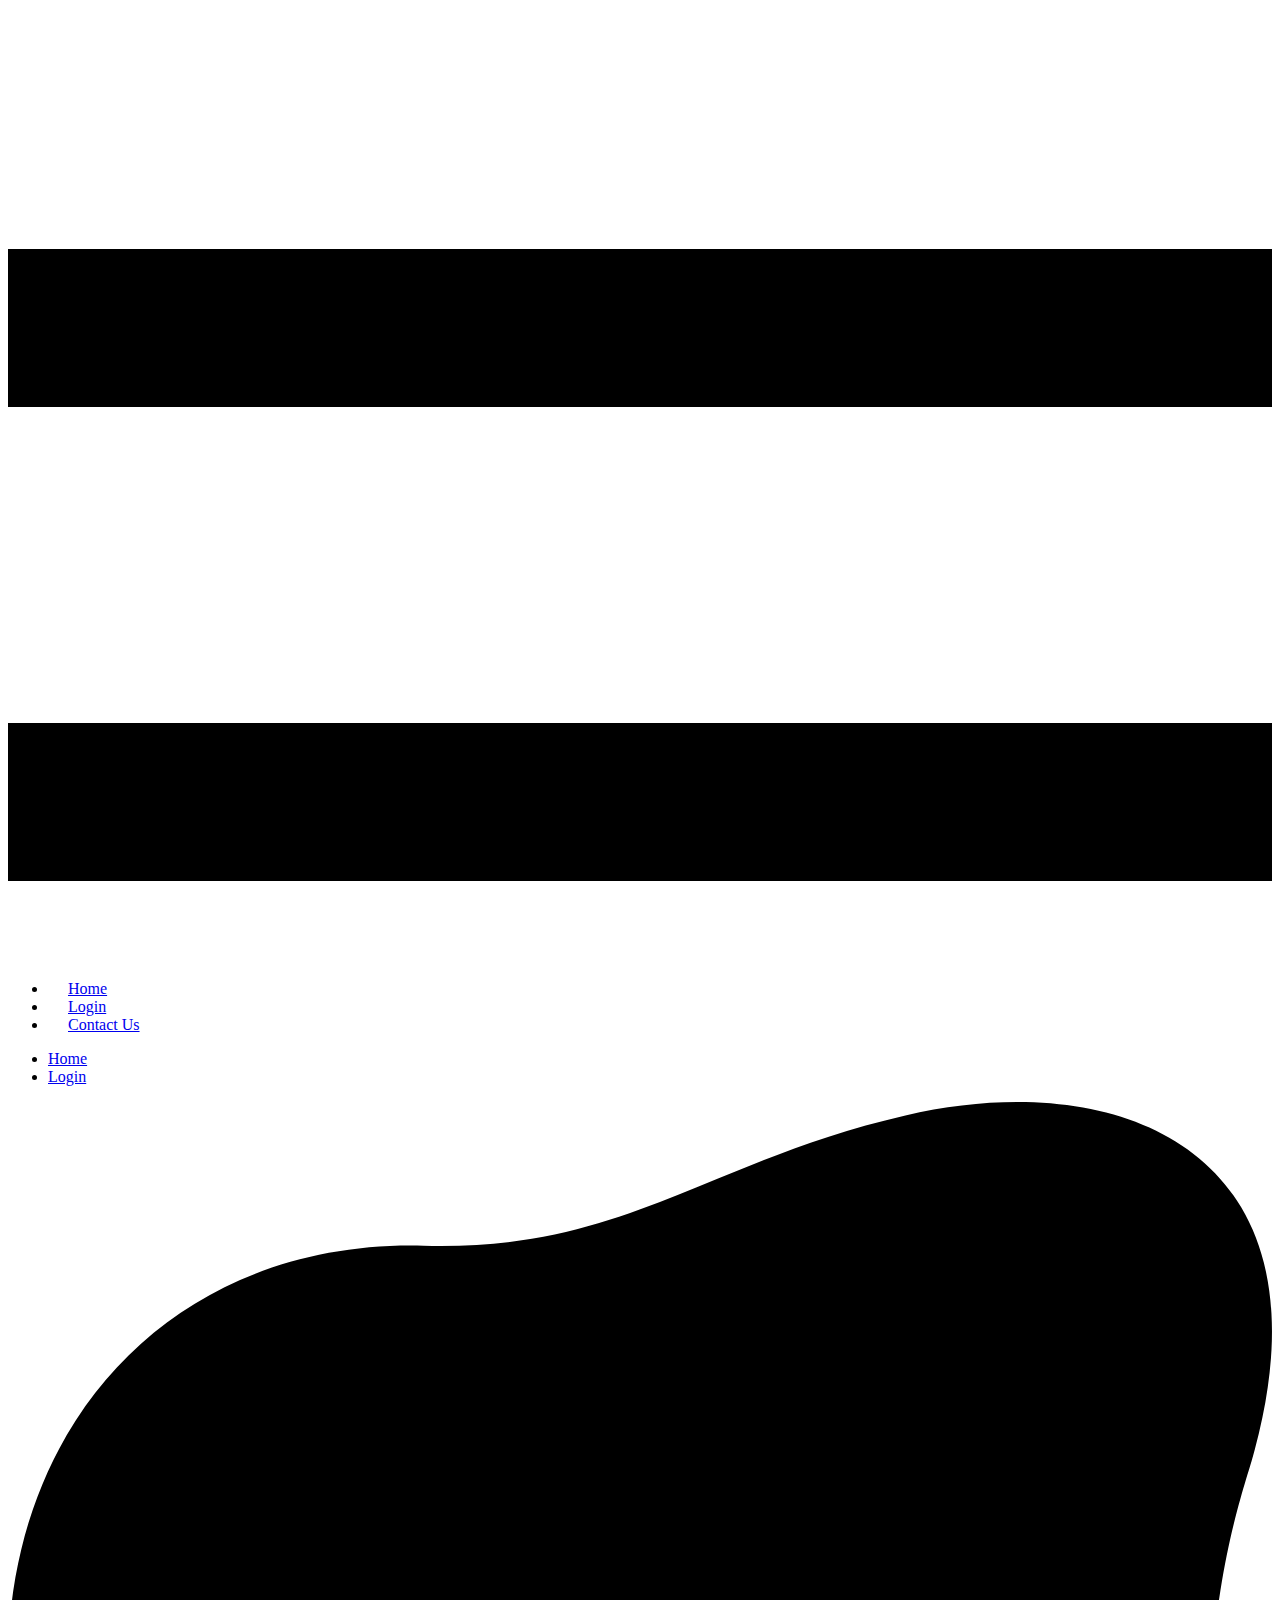
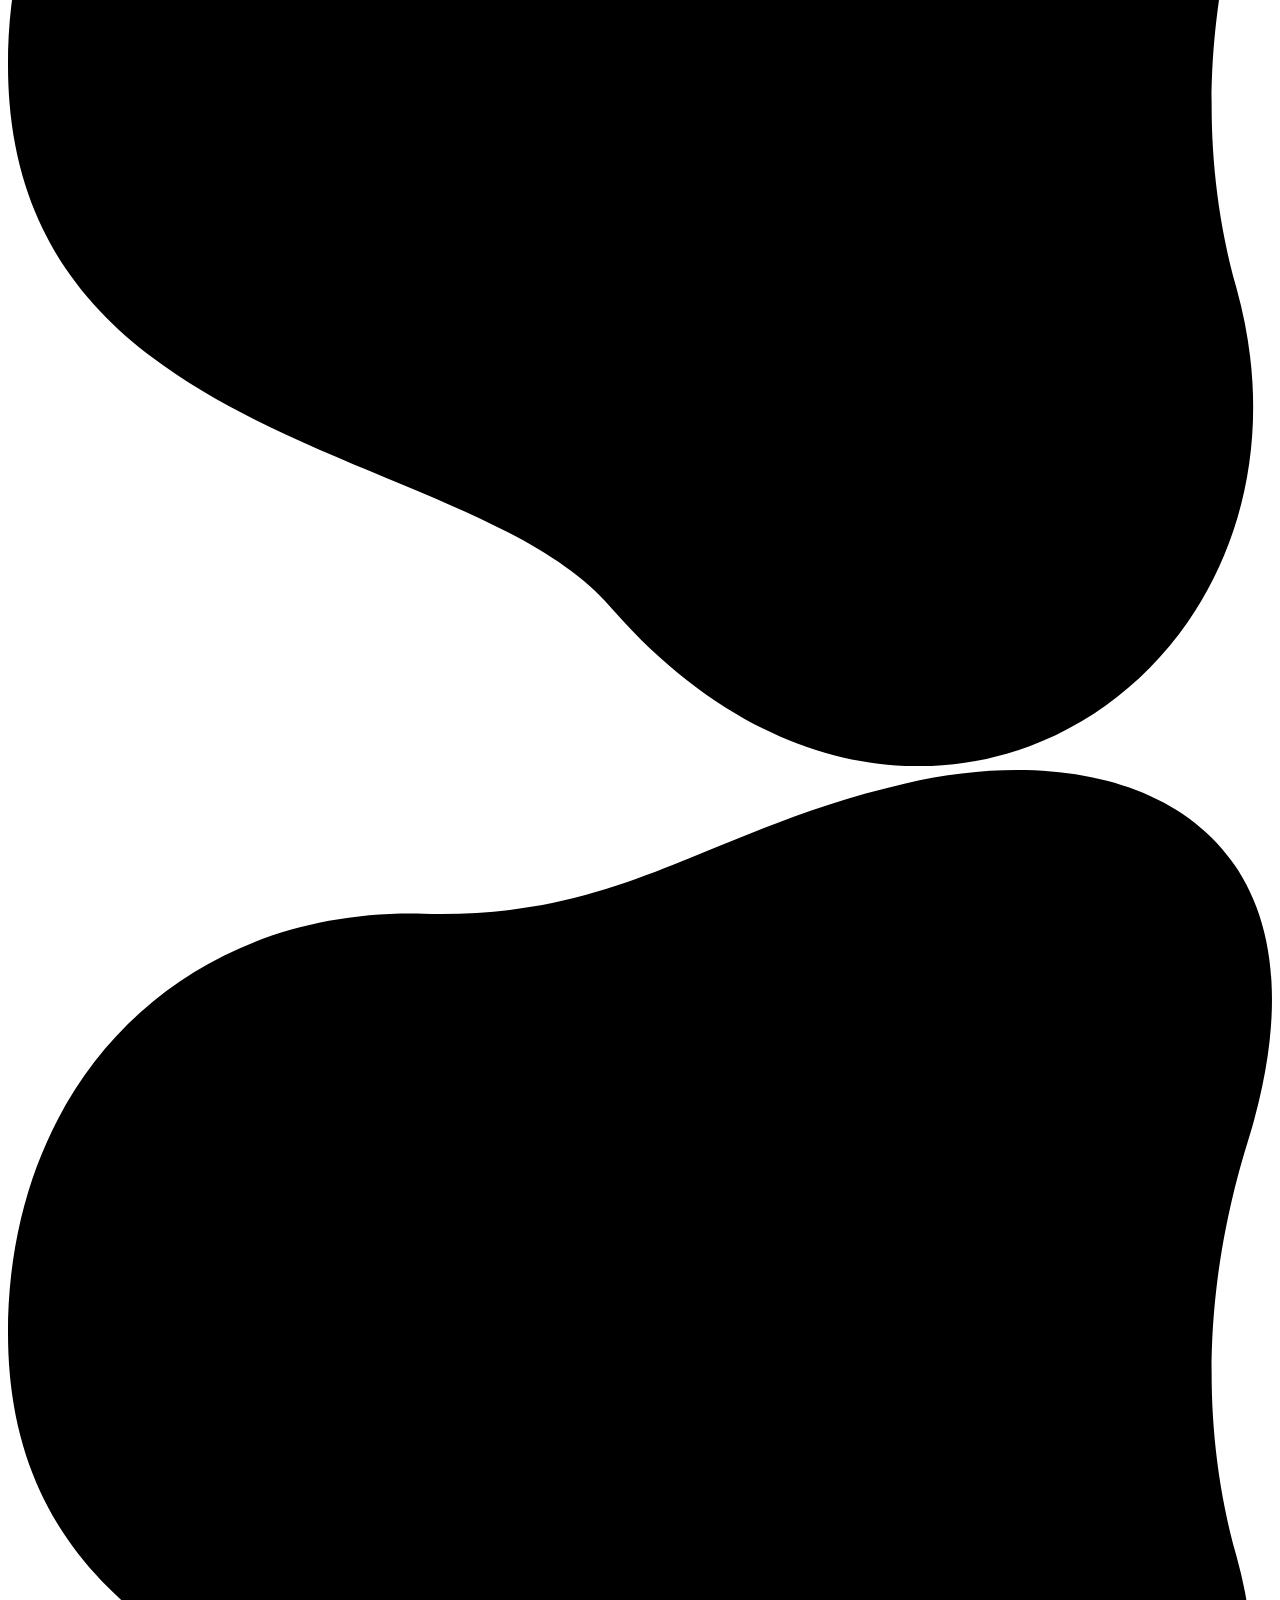
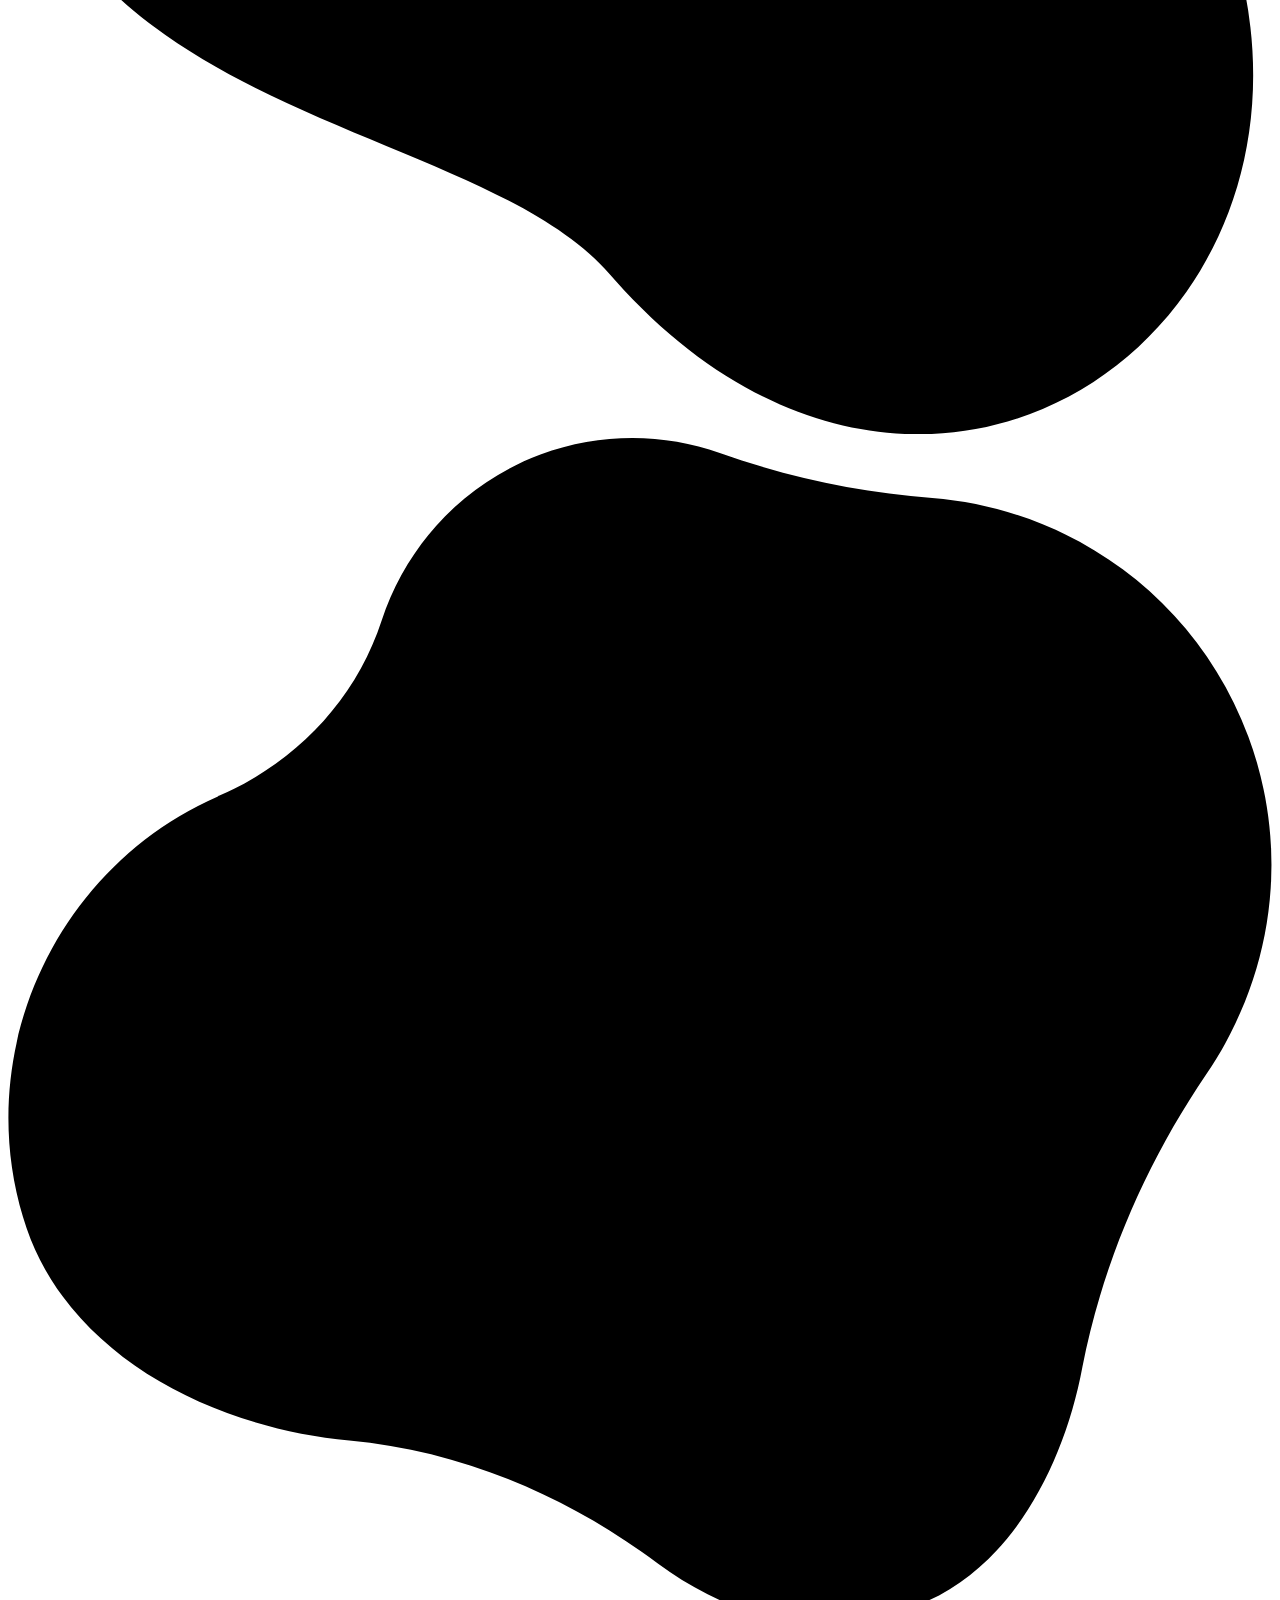
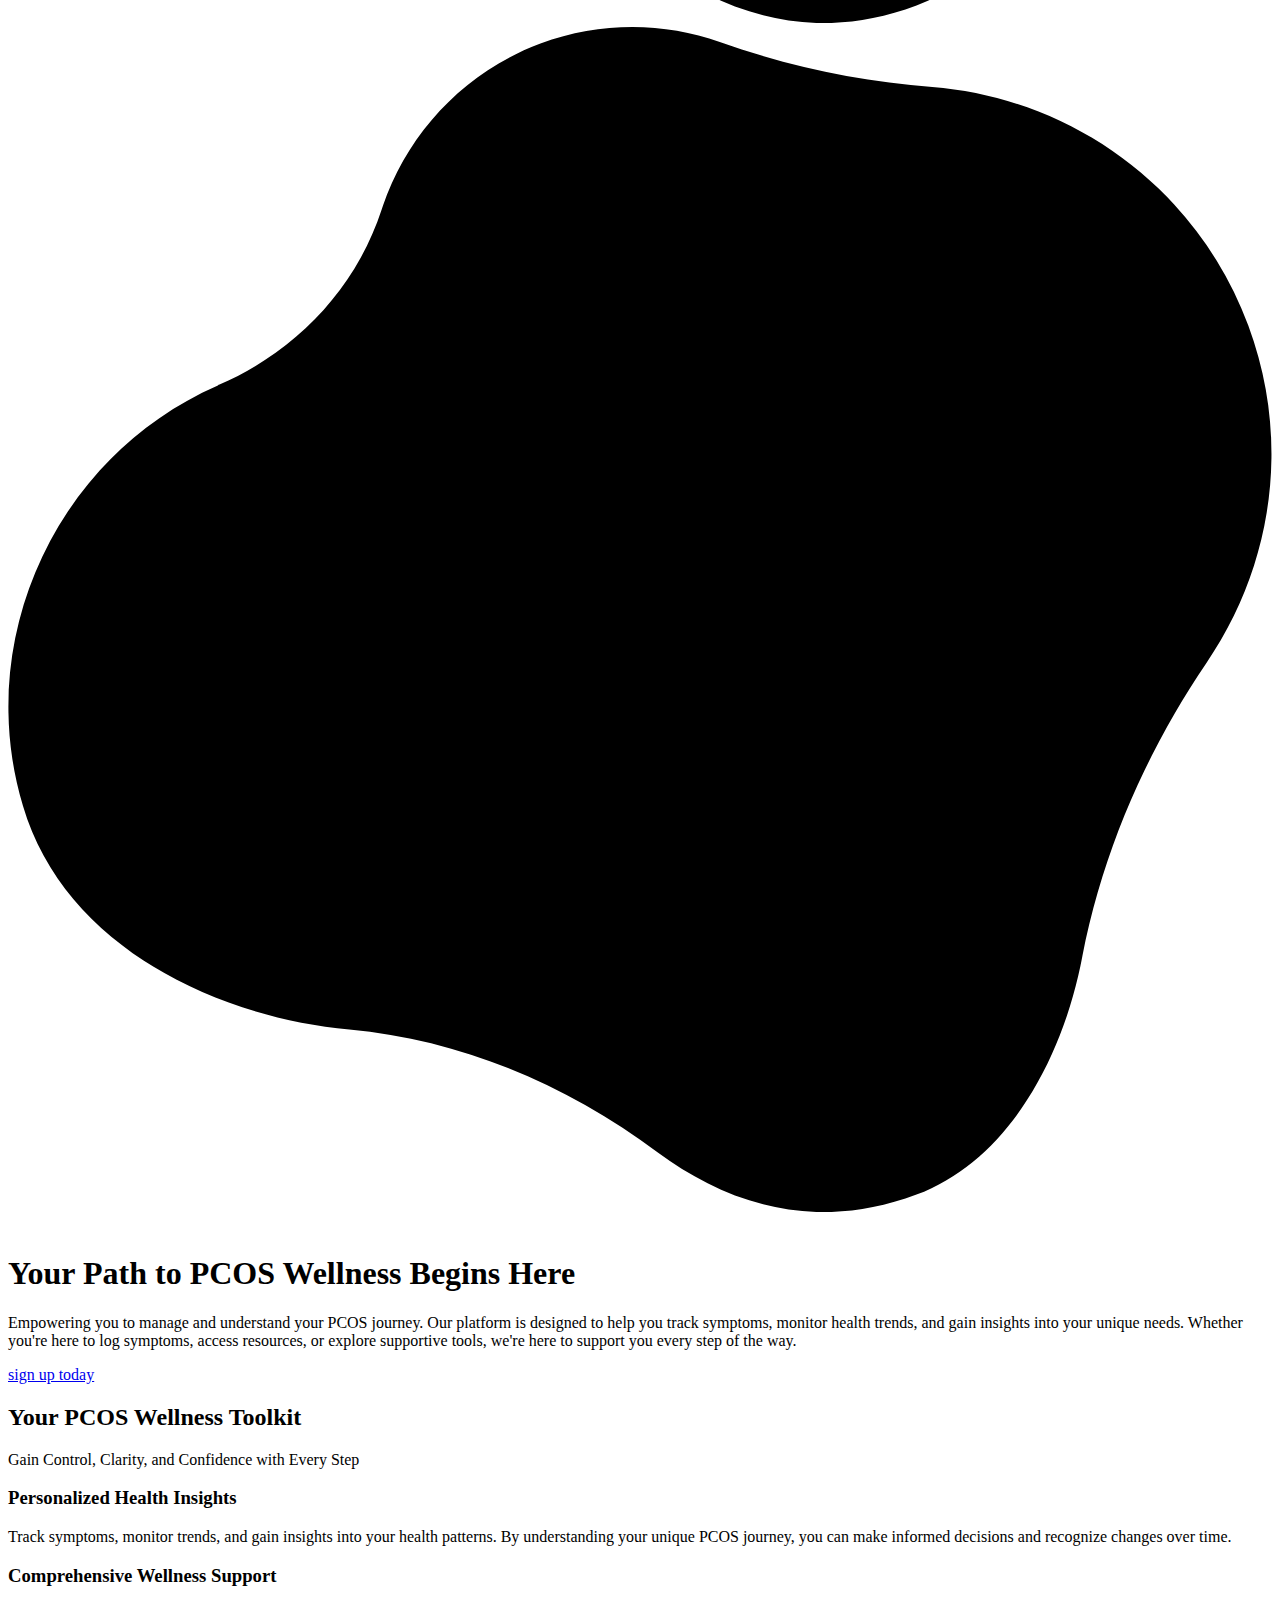
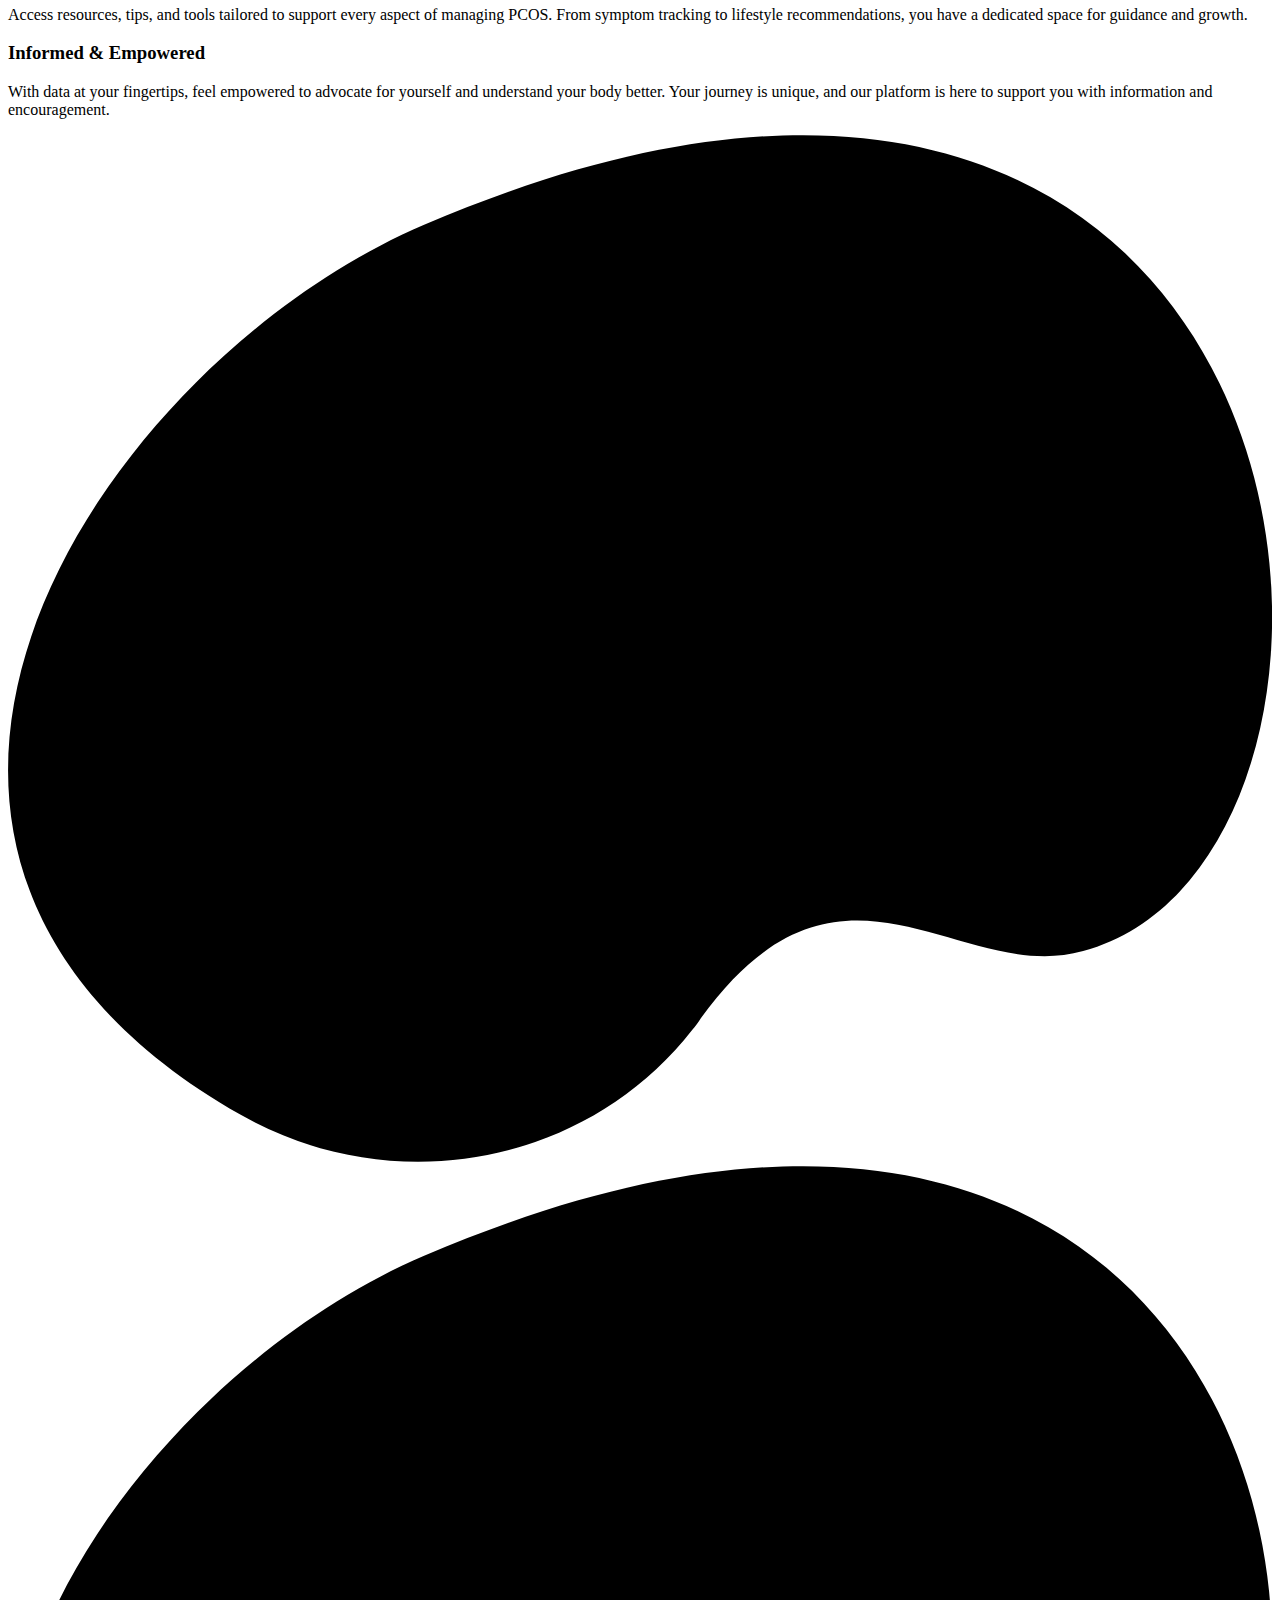
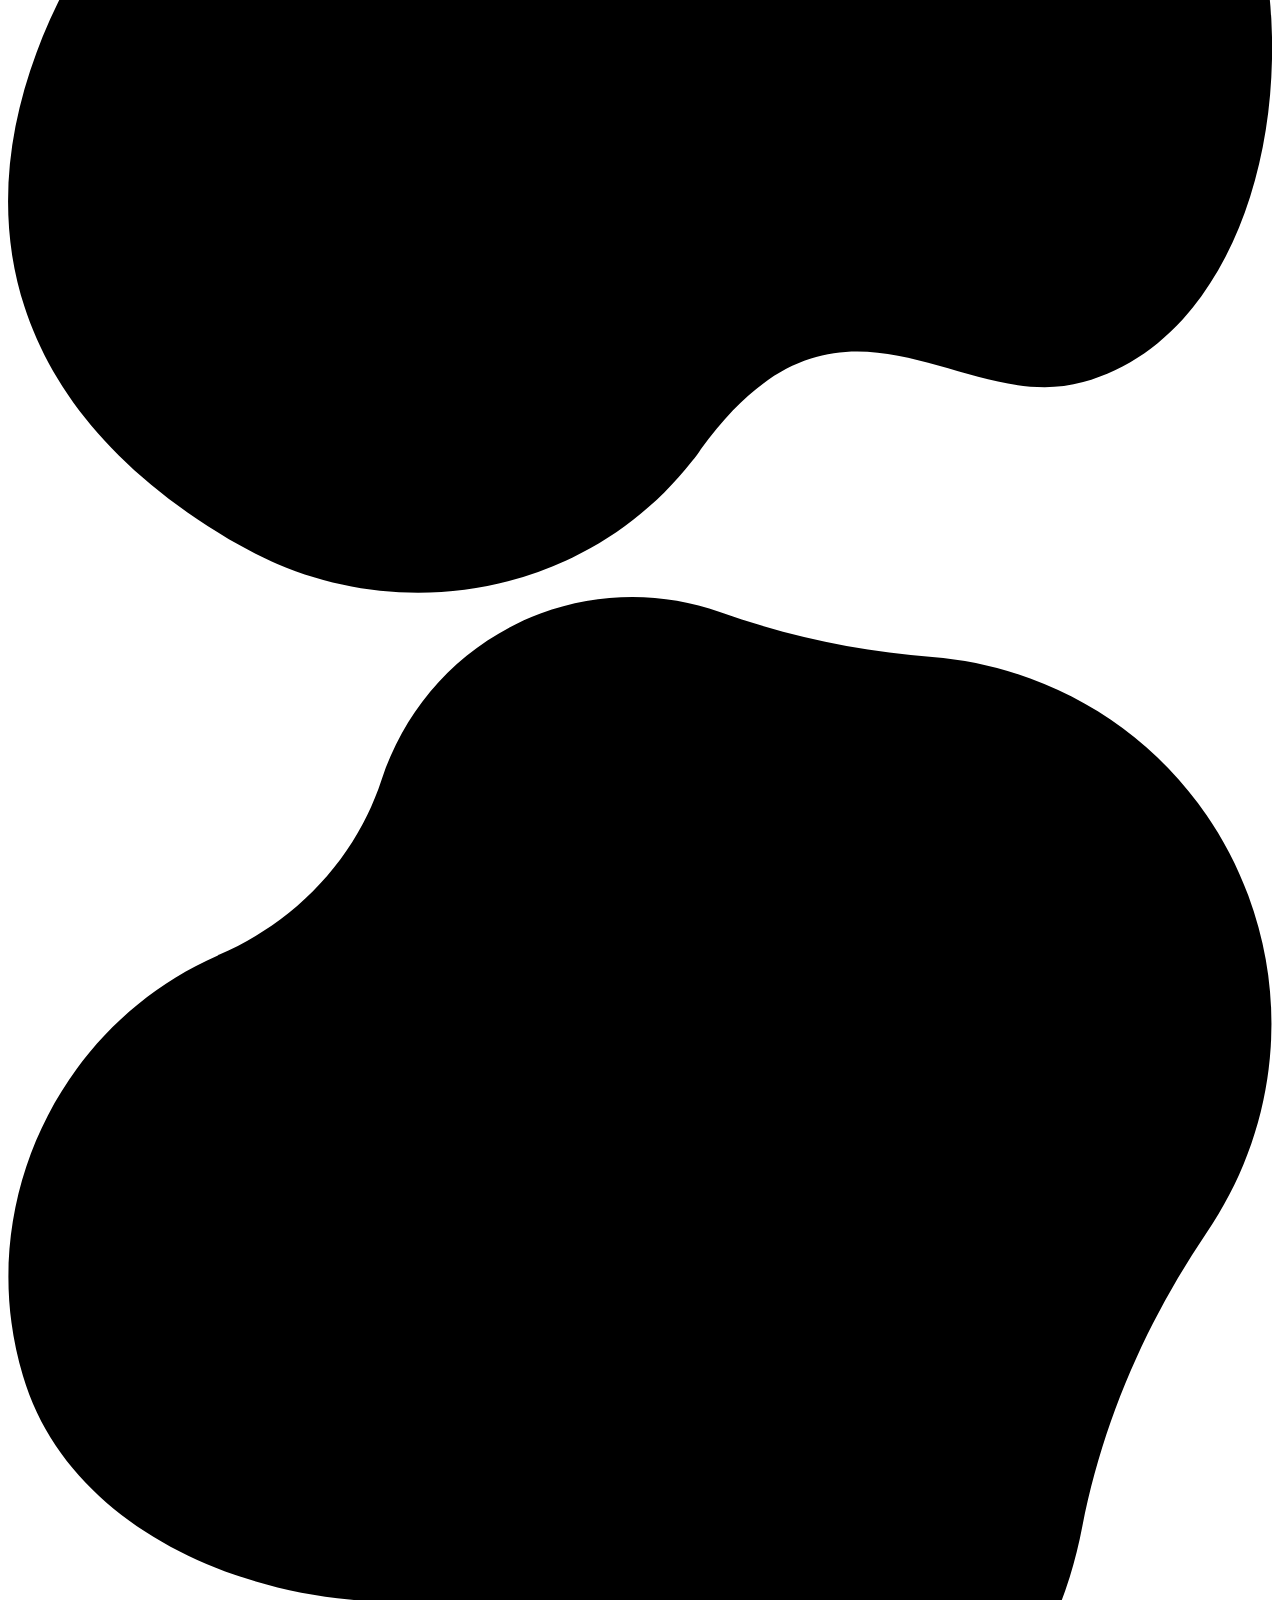
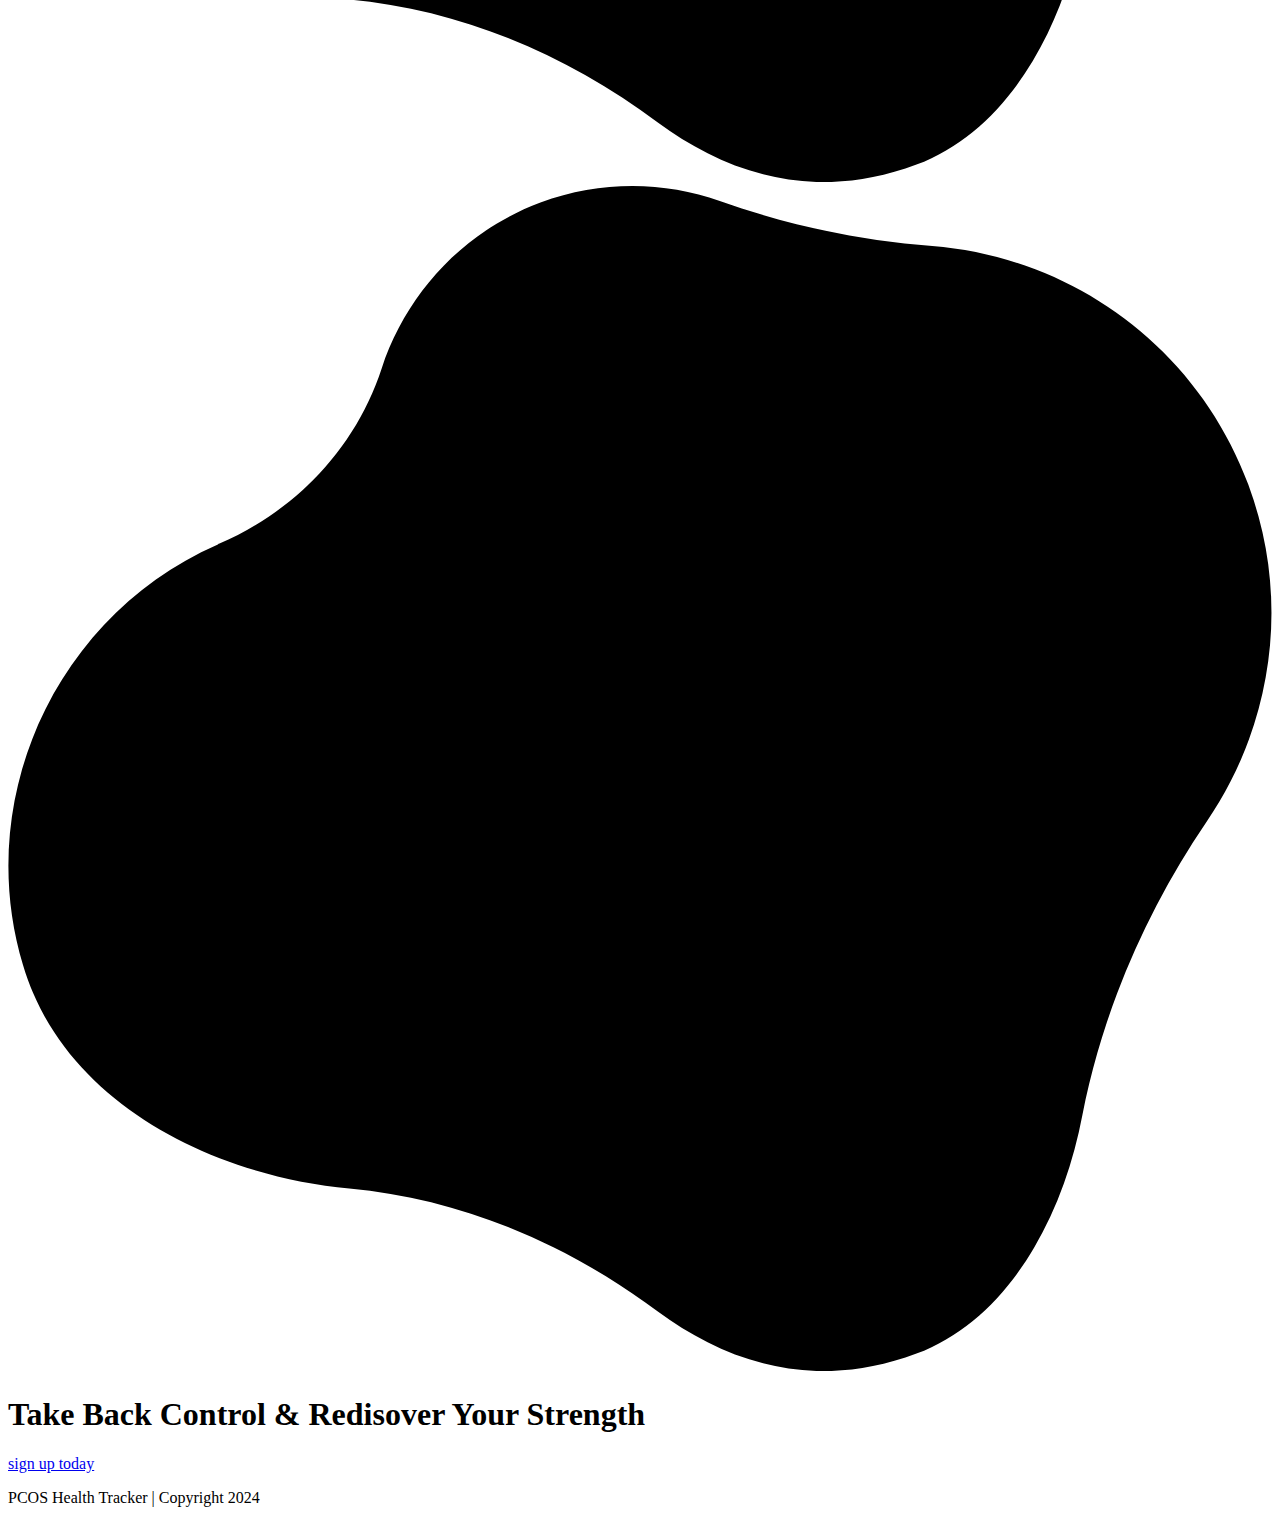
==== commit 32095df8: "Initial commit" ====
--- a/pcos_health_tracker/target/classes/static/index.html
+++ b/pcos_health_tracker/target/classes/static/index.html
@@ -54,7 +54,6 @@
                 <div class="u-menu-close"></div>
                 <ul class="u-align-center u-nav u-popupmenu-items u-unstyled u-nav-2"><li class="u-nav-item"><a class="u-button-style u-nav-link" href="/">Home</a>
 </li><li class="u-nav-item"><a class="u-button-style u-nav-link" href="/Login.html">Login</a>
-</li><li class="u-nav-item"><a class="u-button-style u-nav-link" href="#">Contact Us</a>
 </li></ul>
               </div>
             </div>
